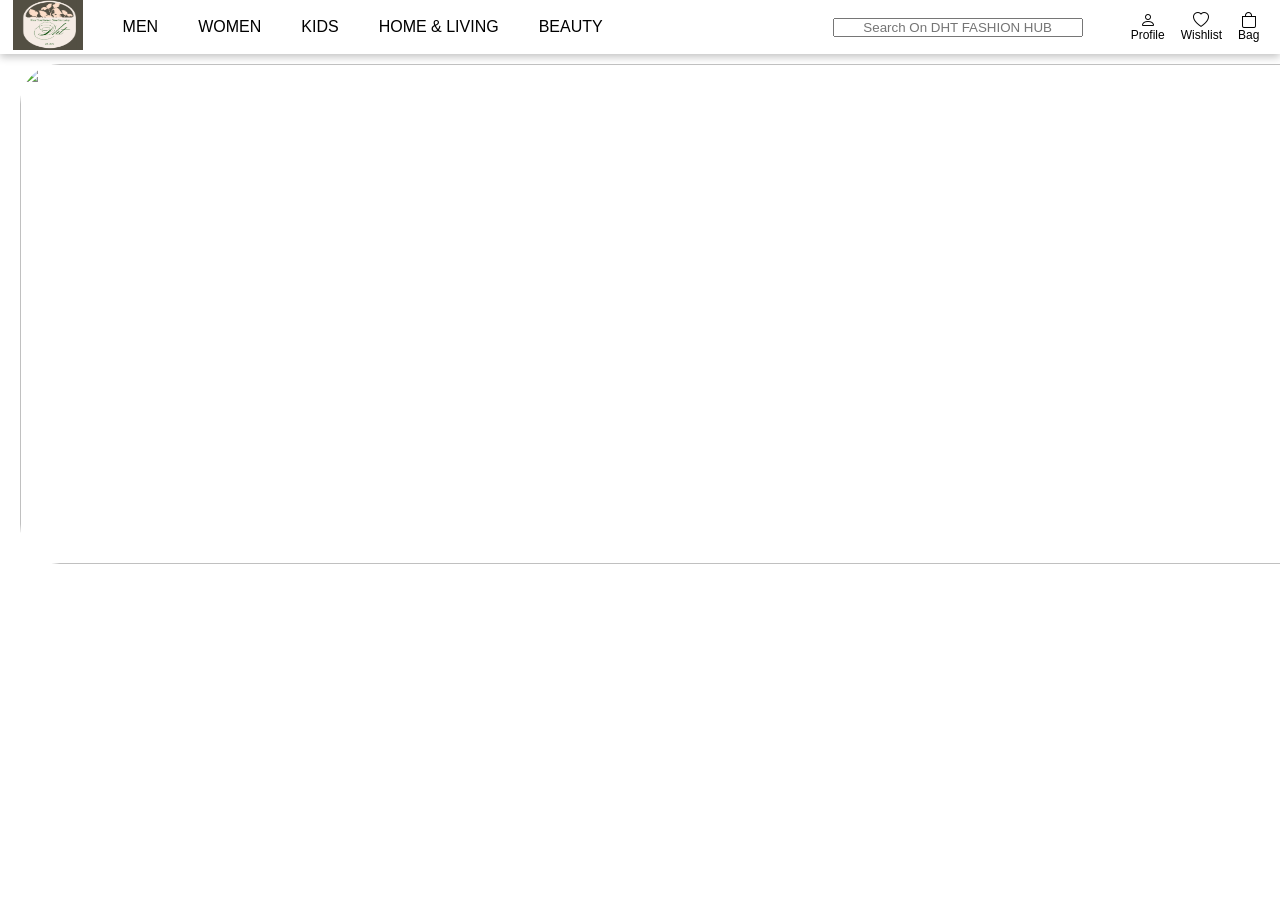
==== index.html @ 0db03077 "Fix index.html name" ====
<!DOCTYPE html>
<html lang="en">

<head>
   <meta charset="UTF-8">
   <meta name="X-UA-Comatible" content="width=device-width, initial-scale=1.0">
   <link rel="stylesheet" href="style.css">
   <link rel="stylesheet" href="https://cdn.jsdelivr.net/npm/bootstrap-icons@1.11.3/font/bootstrap-icons.min.css">
</head>

<body>
   <nav class="sec-nav">
      <div class="head">
         <img src="dhtlogo.png" height="50px" width="70px">
      </div>
      <ul>
         <li class="men">MEN</li>
         <li class="women">WOMEN </li>
         <li class="kids">KIDS</li>
         <li class="homeliving">HOME & LIVING</li>
         <li class="beauty">BEAUTY</li>
      </ul>
      <div class="input">
         <input type="text" placeholder="Search On DHT FASHION HUB">
      </div>
      <div class="icons">
         <i class="bi bi-person"></i>
         <p>Profile</p>
      </div>
      <div class="icons">
         <i class="bi bi-heart"></i>
         <p>Wishlist</p>
      </div>
      <div class="icons">
         <i class="bi bi-bag"></i>
         <p>Bag</p>

      </div>

   </nav>

   <div class="men-section-items visibility "> <!-- < MEN -->
      <div class="col-1">
         <div class="content">
            <span>Topwear</span>
            <div class="items">

               <a href="C:\Users\lenovo\Desktop\dhtwork\dht t-shirt.html">T-Shirts</a><br>
               <a>Casual Shirts</a><br>
               <a>Formal Shirts</a><br>
               <a>Sweatshirts</a><br>
               <a>Sweaters</a><br>
               <a>Jackets</a><br>
               <a>Blazers & Coats</a><br>
               <a>Suits</a><br>
               <a>Rain Jackets</a><br>
            </div>
            <hr class="horizontal-line2">
         </div>

         <div class="content">
            <span>Indian & Festive Wear</span>
            <div class="items">

               <a>Kurtas & Kurta Sets</a><br>
               <a>Sherwanis</a><br>
               <a>Nehru Jackets</a><br>
               <a>Dhotisr</a>
            </div>
         </div>
      </div>

      <div class="col-2">
         <div class="content">
            <span>Bottomwear</span>
            <div class="items">

               <a>Jeans</a><br>
               <a>Casual Trousers</a><br>
               <a>Formal Trousers</a><br>
               <a>Shorts</a><br>
               <a>Track Pants & Joggers</a><br>
            </div>
            <hr class="horizontal-line2">
         </div>

         <div class="content">
            <span>Innerwear & Sleepwear</span>
            <div class="items">

               <a>Briefs & Trunks</a><br>
               <a>Boxer</a><br>
               <a>Vests</a><br>
               <a>Sleepwear & Loungewear</a><br>
               <a>Thermals</a><br>
            </div>
            <hr class="horizontal-line2">
         </div>

         <div class="content">
            <span>Plus Size</span>
         </div>
      </div>

      <div class="col-3">
         <div class="content">
            <span>Footwear</span>
            <div class="items">

               <a>Casual Shoes</a><br>
               <a>Formal Shoes</a><br>
               <a>Sneakers</a><br>
               <a>Sandals & Floaters</a><br>
               <a>Flip Flops</a><br>
               <a>Socks</a><br>
            </div>
            <hr class="horizontal-line2">
         </div>

         <div class="content">
            <span>Personal Care & Grooming</span><br><br>
         </div>

         <div class="content">
            <span>Sunglases & Frames</span><br><br>
         </div>

         <div class="content">
            <span>Watches</span><br><br>
         </div>

         <div class="content">
            <span>Bags & Backpacks</span><br>
         </div><br>

         <div class="content">
            <span>Luggages & Trolleys</span>
         </div>


      </div>

      <div class="col-4">
         <div class="content">
            <span>Gadgets</span>
            <div class="items">

               <a>Smart Wearables</a><br>
               <a>Fitness Gadgets</a><br>
               <a>Headphones</a><br>
               <a>Speakers</a><br>
            </div>
            <hr class="horizontal-line2">
         </div>

         <div class="contents">
            <span>Sports & Active Wear</span>
            <div class="items">

               <a>Sports Shoes</a><br>
               <a>Sports Sandals</a><br>
               <a>Active T-Shirts</a><br>
               <a>Track Pants & Shorts</a><br>
               <a>Tracksuits</a><br>
               <a>Jackets & Sweatshirts</a><br>
               <a> Sports Accessories</a><br>
               <a>Swimwear</a>
            </div>
         </div>
      </div>

      <div class="col-5">
         <div class="content">
            <span>Fashion Accessories</span>
            <div class="items">

               <a>Wallets</a><br>
               <a>Belts</a><br>
               <a>Perfumes & Body Mists</a><br>
               <a>Trimmers</a><br>
               <a>Deodorants</a><br>
               <a>Ties, Cufflinks & Pocket Squares</a><br>
               <a>Accessory Gift Sets</a><br>
               <a>Caps & Hats</a><br>
               <a>Mufflers, Scarves & Gloves</a><br>
               <a>Phone Cases</a><br>
               <a>Rings & Wristwear</a><br>
               <a>Helmets</a><br>
               <a>Sunglasses & Frames</a><br>
               <a>Watches</a>
            </div>
         </div>
      </div>
   </div>

   <div class="women-section-items visibility">
      <div class="col-1">
         <div class="content">
            <span>Indian & Fusion Wear</span>
            <div class="items">

               <a>Kurtas & Suits</a><br>
               <a>Kurtis, Tunics & Tops</a><br>
               <a>Sarees</a><br>
               <a>Ethnic Wear</a><br>
               <a> Leggings, Salwars & Churidars</a><br>
               <a>Skirts & Palazzos</a><br>
               <a>Dress Materials</a><br>
               <a>Lehenga Cholis</a><br>
               <a>Dupattas & Shawls</a><br>
               <a>Jackets</a><br>
            </div>
            <hr class="horizontal-line2">
         </div>

         <div class="content">
            <span>Belts, Scarves & More</span>
         </div><br>

         <div class="content">
            <span>Watches & Wearables</span>
         </div>
      </div>

      <div class="col-2">
         <div class="content">
            <span>Western Wear</span>
            <div class="items">

               <a>Dresses</a><br>
               <a>Tops</a><br>
               <a>Tshirts</a><br>
               <a>Jeans</a><br>
               <a>Trousers & Capris</a><br>
               <a>Shorts & Skirts</a><br>
               <a>Co-ords</a><br>
               <a>Playsuits</a><br>
               <a>Jumpsuits</a><br>
               <a>Shrugs</a><br>
               <a>Sweaters & Sweatshirts</a><br>
               <a>Jackets & Coats</a><br>
               <a>Blazers & Waistcoats</a><br>
            </div>
         </div>

         <div class="content">
            <span>Plus Size</span>
         </div>
      </div>

      <div class="col-3">
         <div class="content">
            <span>Footwear</span>
            <div class="items">

               <a>Flats</a><br>
               <a>Casual Shoes</a><br>
               <a>Heels</a><br>
               <a>Boots</a><br>
               <a>Sports Shoes & Floater</a><br>
            </div>
            <hr class="horizontal-line2">
         </div>

         <div class="content">
            <span>Sports & Active Wear</span>
            <div class="items">

               <a>Clothing</a><br>
               <a>Footwear</a><br>
               <a>Sports Accessories</a><br>
               <a>Sports Equipment</a><br>
            </div>
            <hr class="horizontal-line2">
         </div>

         <div class="content">
            <span>Backpacks</span>
         </div>
      </div>


      <div class="col-4">
         <div class="content">
            <span>Lingerie & Sleepwear</span>
            <div class="items">

               <a>Bra</a><br>
               <a>Briefs</a><br>
               <a>Shapewear</a><br>
               <a>Sleepwear & Loungewear</a><br>
               <a>Swimwear</a><br>
               <a>Camisoles & Thermals</a><br>
            </div>
            <hr class="horizontal-line2">
         </div>

         <div class="content">
            <span>Beauty & Personal Care</span>
            <div class="items">

               <a>Makeup</a><br>
               <a>Skincare</a><br>
               <a>Premium Beauty</a><br>
               <a>Lipsticks</a><br>
               <a>Fragrances</a>
            </div>
         </div>
      </div>

      <div class="col-5">
         <div class="content">
            <span>Gadgets</span>
            <div class="items">

               <a>Smart Wearables</a><br>
               <a>Fitness Gadgets</a><br>
               <a>Headphones</a><br>
               <a>Speakers</a><br>
            </div>
            <hr class="horizontal-line2">
         </div>

         <div class="content">
            <span>Jewellery</span>
            <div class="items">

               <a>Fashion Jewellery</a><br>
               <a>Fine Jewellery</a><br>
               <a>Earrings</a>
            </div>
         </div><br>

         <div class="content">
            <span>Handbags, Bags & Wallets</span><br>
         </div><br>

         <div class="content">
            <span>Luggages & Trolleys</span>
         </div>
      </div>
   </div>

   <div class="kids-section-items visibility">
      <div class="col-1">
         <div class="content">
            <span>Boys Clothing</span>
            <div class="items">

               <a>T-Shirts</a><br>
               <a>Shirts</a><br>
               <a>Shorts</a><br>
               <a>Jeans</a><br>
               <a>Trousers</a><br>
               <a>Clothing Sets</a><br>
               <a>Ethnic Wear</a><br>
               <a>Track Pants</a><br>
               <a>Pyjamas</a><br>
               <a>Jacket,Sweater</a><br>
               <a>Sweatshirts</a><br>
               <a>Party Wear</a><br>
               <a>Innerwear </a><br>
               <a>Thermals </a><br>
               <a>Nightwear</a><br>
               <a>Loungewear</a><br>
               <a>Value Packs</a><br>
            </div>
         </div>
      </div>

      <div class="col-2">
         <div class="content">
            <span>Girls Clothing</span>
            <div class="items">

               <a>Dresses</a><br>
               <a>Tops</a><br>
               <a>Tshirts</a><br>
               <a>Clothing Sets</a><br>
               <a>Lehenga choli</a><br>
               <a>Kurta Sets</a><br>
               <a>Party wear</a><br>
               <a>Dungarees & Jumpsuits</a><br>
               <a>Skirts & shorts</a><br>
               <a>Tights & Leggings</a><br>
               <a>Jeans, Trousers & Capris</a><br>
               <a>Jacket,Sweater</a><br>
               <a>Sweatshirts</a><br>
               <a>Innerwear & Thermals</a><br>
               <a>Nightwear & Loungewear</a><br>
               <a>Value Packs</a><br>
            </div>
         </div>
      </div>

      <div class="col-3">
         <div class="content">
            <span>Footwear</span>
            <div class="items">

               <a>Casual Shoes</a><br>
               <a>Flipflops</a><br>
               <a>Sports Shoes</a><br>
               <a>Flats</a><br>
               <a>Sandals</a><br>
               <a>Heels</a><br>
               <a>School Shoes</a><br>
               <a>Socks</a><br>
            </div>
            <hr class="horizontal-line2">
         </div> 

         <div class="content">
            <span>Toys & Games</span>
            <div class="items">

               <a>Learning & Development</a><br>
               <a>Activity Toys</a><br>
               <a>Soft Toys</a><br>
               <a>Action Figure / Play set</a><br>
            </div>
         </div>
      </div>

      <div class="col-4">
         <div class="content">
            <span>Infants</span>
            <div class="items">

               <a>Bodysuits</a>
               <a>Rompers & Sleepsuits</a><br>
               <a>Clothing Sets</a><br>
               <a>Tshirts & Tops</a><br>
               <a>Dresses</a><br>
               <a>Bottom wear</a><br>
               <a>Winter Wear</a><br>
               <a>Innerwear & Sleepwear</a><br>
               <a>Infant Care</a><br>
            </div>
            <hr class="horizontal-line2">
         </div>

         <div class="content">
            <span>Home & Bath</span>
         </div><br>

         <div class="content">
            <span>Personal Care</span>
         </div>
      </div>

      <div class="col-5">
         <div class="content">
            <span>Kids Accessories</span>
            <div class="items">

               <a>Bags & Backpacks</a><br>
               <a>Watches</a><br>
               <a>Jewellery & Hair accessory</a><br>
               <a>Sunglasses</a><br>
               <a>Masks & Protective Gears</a><br>
               <a>Caps & Hats</a><br>
            </div>
            <hr class="horizontal-line2">
         </div>

         <div class="content">
            <span>Brands</span>
            <div class="items">

               <a>H&M</a><br>
               <a>Max Kids</a><br>
               <a>Pantaloons</a><br>
               <a>United Colors Of Benetton Kids</a><br>
               <a>YK</a><br>
               <a>U.S. Polo Assn. Kids</a><br>
               <a>Mothercare</a><br>
               <a>HRX</a><br>
            </div>
         </div>
      </div>
   </div>

   <div class="home-section-items visibility">
      <div class="col-1">
         <div class="content">
            <span>Bed Linen & Furnishing</span>
            <div class="items">

               <a> Bed Runners</a><br>
               <a>Mattress Protectors</a><br>
               <a>Bedsheets</a><br>
               <a>Bedding Sets</a><br>
               <a>Blankets, Quilts & Dohars</a><br>
               <a>Pillows & Pillow Covers</a><br>
               <a>Bed Covers</a><br>
               <a>Diwan Sets</a><br>
               <a>Chair Pads & Covers</a><br>
               <a>Sofa Covers</a><br>
            </div>
            <hr class="horizontal-line2">
         </div>

         <div class="content">
            <span>Flooring</span>
            <div class="items">

               <a>Floor Runners</a><br>
               <a>Carpets</a><br>
               <a>Floor Mats & Dhurries</a><br>
               <a>Door Mats</a><br>
            </div>
         </div>
      </div>

      <div class="col-2">
         <div class="content">
            <span>Bath</span>
            <div class="items">

               <a>Bath Towels</a><br>
               <a>Hand & Face Towels</a><br>
               <a>Beach Towels</a><br>
               <a>Towels Set</a><br>
               <a>Bath Rugs</a><br>
               <a>Bath Robes</a><br>
               <a>Bathroom Accessories</a><br>
               <a>Shower Curtains</a><br>
            </div>
            <hr class="horizontal-line2">
         </div>

         <div class="content">
            <span>Lamps & Lighting</span>
            <div class="items">

               <a>Floor Lamps</a><br>
               <a>Ceiling Lamps</a><br>
               <a>Table Lamps</a><br>
               <a>Wall Lamps</a><br>
               <a>Outdoor Lamps</a><br>
               <a>String Lights</a><br>
            </div>
         </div>
      </div>

      <div class="col-3">
         <div class="content">
            <span>Home Décor</span>
            <div class="items">

               <a>Plants & Planters</a><br>
               <a>Aromas & Candles</a><br>
               <a>Clocks</a><br>
               <a>Mirrors</a><br>
               <a>Wall Décor</a><br>
               <a>Festive Decor</a><br>
               <a>Pooja Essentials</a><br>
               <a>Wall Shelves</a><br>
               <a>Fountains</a><br>
               <a>Showpieces & Vases</a><br>
               <a>Ottoman</a><br>
            </div>
            <hr class="horizontal-line2">
         </div>

         <div class="content">
            <span>Cushions & Cushion Covers</span>
         </div><br>

         <div class="content">
            <span>Curtains</span>
         </div>
      </div>

      <div class="col-4">
         <div class="content">
            <span>Kitchen & Table</span>
            <div class="items">

               <a>Table Runners</a><br>
               <a>Dinnerware & Serveware</a><br>
               <a>Cups and Mugs</a><br>
               <a>Bakeware & Cookware</a><br>
               <a>Kitchen Storage & Tools</a><br>
               <a>Bar & Drinkware</a><br>
               <a>Table Covers & Furnishings</a><br>
            </div>
            <hr class="horizontal-line2">
         </div>

         <div class="content">
            <span>Storage</span>
            <div class="items">

               <a>Bins</a><br>
               <a>Hangers</a><br>
               <a>Organisers</a><br>
               <a>Hooks & Holders</a><br>
               <a>Laundry Bags</a><br>
            </div>
         </div>

         <div class="content">
            <span>Home Gift Sets</span>
         </div>

      </div>

      <div class="col-5">
         <div class="content">
            <span>Brands</span>
            <div class="items">

               <a>H&M</a><br>
               <a>Marks & Spencer</a><br>
               <a>Home Centre</a><br>
               <a>Spaces</a><br>
               <a>D'Decor</a><br>
               <a>Story@Home</a><br>
               <a>Pure Home & Living</a><br>
               <a>Swayam</a><br>
               <a>Raymond Home</a><br>
               <a>Maspar</a><br>
               <a>My Trident</a><br>
               <a>Cortina</a><br>
               <a>Random</a><br>
               <a>Ellementry</a><br>
               <a>ROMEE</a><br>
               <a>SEJ by Nisha Gupta</a><br>
            </div>
         </div>
      </div>
   </div>

   <div class="beauty-section-items visibility">
      <div class="col-1">
         <div class="content">
            <span>Makeup</span>
            <div class="items">

               <a>Lipstick</a><br>
               <a>Lip Gloss</a><br>
               <a>Lip Liner</a><br>
               <a>Mascara</a><br>
               <a>Eyeliner</a><br>
               <a>Kajal</a><br>
               <a>Eyeshadow</a><br>
               <a>Foundation</a><br>
               <a>Primer</a><br>
               <a>Concealer</a><br>
               <a>Compact</a><br>
               <a>Nail Polish</a><br>
            </div>
            <hr class="horizontal-line2">
         </div>
         <div class="content">
            <span>Premium Beauty</span><br>
         </div>
      </div>


      <div class="col-2">
         <div class="content">
            <span>Skincare, Bath & Body</span>
            <div class="items">

               <a>Face Moisturiser</a><br>
               <a> Cleanser</a><br>
               <a>Masks & Peel</a><br>
               <a>Sunscreen</a><br>
               <a>Serum</a><br>
               <a>Face Wash</a><br>
               <a>Eye Cream</a><br>
               <a>Lip Balm</a><br>
               <a>Body Lotion</a><br>
               <a>Body Wash</a><br>
               <a>Body Scrub</a><br>
               <a>Hand Cream</a><br>
            </div>
            <hr class="horizontal-line2">
         </div>
         <div class="content">
            <span>Baby Care</span><br>
         </div>
      </div>

      <div class="col-3">
         <div class="content">
            <span>Haircare</span>
            <div class="items">

               <a>Shampoo</a><br>
               <a>Conditioner</a><br>
               <a>Hair Cream</a><br>
               <a>Hair Oil</a><br>
               <a>Hair Gel</a><br>
               <a>Hair Color</a><br>
               <a>Hair Serum</a><br>
               <a>Hair Accessory</a><br>
            </div>
            <hr class="horizontal-line2">
         </div>

         <div class="content">
            <span>Fragrances</span>
            <div class="items">

               <a>Perfume</a><br>
               <a>Deodorant</a><br>
               <a>Body Mist</a><br>
            </div>
            <hr class="horizontal-line2">
         </div>
         <div class="content">
            <span>Masks</span>
         </div>
      </div>

      <div class="col-4">
         <div class="content">
            <span>Appliances</span>
            <div class="items">

               <a>Hair Straightener</a><br>
               <a>Hair Dryer</a><br>
               <a>Epilator</a><br>
            </div>
            <hr class="horizontal-line2">
         </div>

         <div class="content">
            <span>Men's Grooming</span>
            <div class="items">

               <a>Trimmers</a><br>
               <a>Beard Oil</a><br>
               <a>Hair Wax</a><br>
            </div>
            <hr class="horizontal-line2">
         </div>

         <div class="content">
            <span>Beauty Gift & Makeup Set</span>
            <div class="items">

               <a>Beauty Gif</a><br>
               <a>Makeup Kit</a><br>
            </div>
            <hr class="horizontal-line2">
         </div>
         <div class="content">
            <span>Wellness & Hygiene</span>
         </div>
      </div>

      <div class="col-5">
         <div class="content">
            <span>Top Brands</span>
            <div class="items">

               <a>Lakme</a><br>
               <a>Maybelline</a><br>
               <a>LOreal</a><br>
               <a>Philips</a><br>
               <a>Bath & Body Works</a><br>
               <a>THE BODY SHOP</a><br>
               <a>Biotique</a><br>
               <a>Mamaearth</a><br>
               <a>MCaffeine</a><br>
               <a>Nivea</a><br>
               <a>Lotus Herbals</a><br>
               <a>LOreal Professionnel</a><br>
               <a>KAMA AYURVEDA</a><br>
               <a>M.A.C</a><br>
               <a>Forest Essentials</a><br>
            </div>
         </div>
      </div>
   </div>

   <div class="icons-section-items visibility">
      <div class="bt1">
         <a href="form.html"><button class="button signup-button">Sign Up</button></a>
         <a href="form.html"><button class="button login-button">Log in</button></a>
      </div>
      <div class="list">
         <a>Orders</a><br>
         <a>wishast</a><br>
         <a>Gift Cards</a><br>
      </div>
    </div>

   <div class="slideshow-container">
   <div class="mySlides fade">
      <img src="Liceria & Larana.png" height="500px" width="1370px"  style="border-radius:40px">
   </div>

    <div class="mySlides fade">
      <img src="makeup sale.png" height="500px" width="1370px" style="border-radius:40px">
   </div>

   <div style="text-align:center">
  <span class="dot"></span> 
  <span class="dot"></span> 
  <span class="dot"></span> 
</div>

   </div>
  
<script>
let slideIndex = 0;
showSlides();

function showSlides() {
  let i;
  let slides = document.getElementsByClassName("mySlides");
  let dots = document.getElementsByClassName("dot");
  for (i = 0; i < slides.length; i++) {
    slides[i].style.display = "none";  
  }
  slideIndex++;
  if (slideIndex > slides.length) {slideIndex = 1}    
  for (i = 0; i < dots.length; i++) {
    dots[i].className = dots[i].className.replace(" active", "");
  }
  slides[slideIndex-1].style.display = "block";  
  dots[slideIndex-1].className += " active";
  setTimeout(showSlides, 2000); // Change image every 2 seconds
}

  </script>
   <script src="dht.js"></script>
</body>
</html>
---- style.css ----
* {
    margin: 0%;
    padding: 0%;
    box-sizing: border-box;
}


.sec-nav {
    background-color: #ffffff;
    box-shadow: rgba(0, 0, 0, 0.24) 0px 3px 8px
}

.sec-nav,ul,li {
    display: flex;
    justify-content: center;
    align-items: center;
    margin-inline: 20px;
    font-weight: 400;
    font-family: Whitney, -apple-system, BlinkMacSystemFont, Segoe UI, Roboto, Helvetica, Arial, sans-serif;

}

.sec-nav {
    margin-inline: 0px;
}

.items , a{
    text-decoration: none;
    font-size: 17px;
    margin-bottom: 10px;
}

.input input {
    text-align: center;
    width: 250px;
    margin-right: 40px;
    margin-left: 190px;
}


/* .horizontal-line {
    margin-bottom: 10px;
    opacity: 0.2;
    height: 0.3px;
} */

.visibility {
    display: none;
}


.horizontal-line2 {
    margin-bottom: 10px;
    margin-top: 5px;
    background-color: white;
    
}

span {
    color: rgb(223, 77, 77);
}

.men-section-items {
    background-color: rgb(255, 255, 255);
    position: absolute;
    /* display: flex; */
    height: 400px;
    width: 1180px;
    left: 130px;
    padding-top: 10px;
    padding-left: 21px;
    padding-right: 10PX;
    padding-bottom: 15px;
    /* margin-bottom: 80px; */
    z-index: 10;
    margin-top: 10px;
    font-family: Whitney, -apple-system, BlinkMacSystemFont, Segoe UI, Roboto, Helvetica, Arial, sans-serif, ;
}

.women-section-items {
    background-color: rgb(255, 255, 255);
    /* display: flex; */
    position: absolute;
    height: 400px;
    width: 1180px;
    /* top: 5px; */
    /* right: 1px; */
    left: 130px;
    padding-top: 10px;
    padding-left: 21px;
    padding-right: 10PX;
    padding-bottom: 15px;
    z-index: 10;
    margin-top: 10px;
    font-family: Whitney, -apple-system, BlinkMacSystemFont, Segoe UI, Roboto, Helvetica, Arial, sans-serif, ;
}

.kids-section-items {
    background-color: rgb(255, 255, 255);
    /* display: flex; */
    position: absolute;
    height: 400px;
    width: 1180px;
    /* top: 100px;
    right: 1px; */
    left: 130px;
    padding-top: 10px;
    padding-left: 21px;
    padding-right: 10PX;
    padding-bottom: 15px;
    z-index: 10;
    margin-top: 10px;
    font-family: Assistant, -apple-system, BlinkMacSystemFont, Segoe UI, Roboto, Helvetica, Arial, sans-serif, ;
}

.home-section-items {
    background-color: rgb(255, 255, 255);
    /* display: flex; */
    position: absolute;
    height: 400px;
    width: 1180px;
    /* top: 100px;
    right: 1px; */
    left: 130px;
    padding-top: 10px;
    padding-left: 21px;
    padding-right: 10PX;
    padding-bottom: 15px;
    z-index: 10;
    margin-top: 10px;
    font-family: Assistant, -apple-system, BlinkMacSystemFont, Segoe UI, Roboto, Helvetica, Arial, sans-serif, ;
    
}

.beauty-section-items {
    background-color: rgb(255, 255, 255);
    /* display: flex; */
    position: absolute;
    width: 1180px;
    height: 400px;
    /* top: 100px;
    right: 1px; */
    left: 130px;
    padding-top: 10px;
    padding-left: 21px;
    padding-right: 25px;
    padding-bottom: 15px;
    z-index: 10;
    margin-top: 10px;
    font-family: Assistant, -apple-system, BlinkMacSystemFont, Segoe UI, Roboto, Helvetica, Arial, sans-serif, ;
}

.icons-section-items {
    position: absolute;
    background-color: rgb(255, 255, 255);
    left: 1050px;
    padding-top: 10px;
    padding-left: 10px;
    text-align: center;
    align-items: center;
    justify-content: center;
   
}

/* .items {
    padding-bottom: px;
} */

.col-1 {
    float: left;
    padding-right: 50px;
}

.col-2 {
    float: left;
    padding-right: 50px;
    
}

.col-3 {
    float: left;
    padding-right: 50px;
}

.col-4 {
    float: left;
    padding-right: 50px;
}

.col-5 {
    float: left;
    padding-right: 50px;
}

.mySlides {
    padding-top: 10px;
    padding-left: 20px;
    z-index: 10;

}

p {
    font-size: 12px;
}

.icons {
    margin-inline: 8px;
}

i {
    display: flex;
    justify-content: center;

}

.button {
    padding: 10px 20px;
    border-radius: 20px;
    border: none;
    font-size: 10px;
    cursor: pointer;
}

.signup-button {
    background-color: rgb(250, 208, 157);
    color: #fff;
    width: 90px;
    text-align: left;
}

.login-button {
    background-color: #E0F2F1;
    color: #020202;
    margin-left: -30px;
    width: 90px;
    text-align: center;
}

.login-button:hover {
    background-color: bisque;
}

.pic {
    padding-left: 10px;
}

.list {
    text-align: center;

}
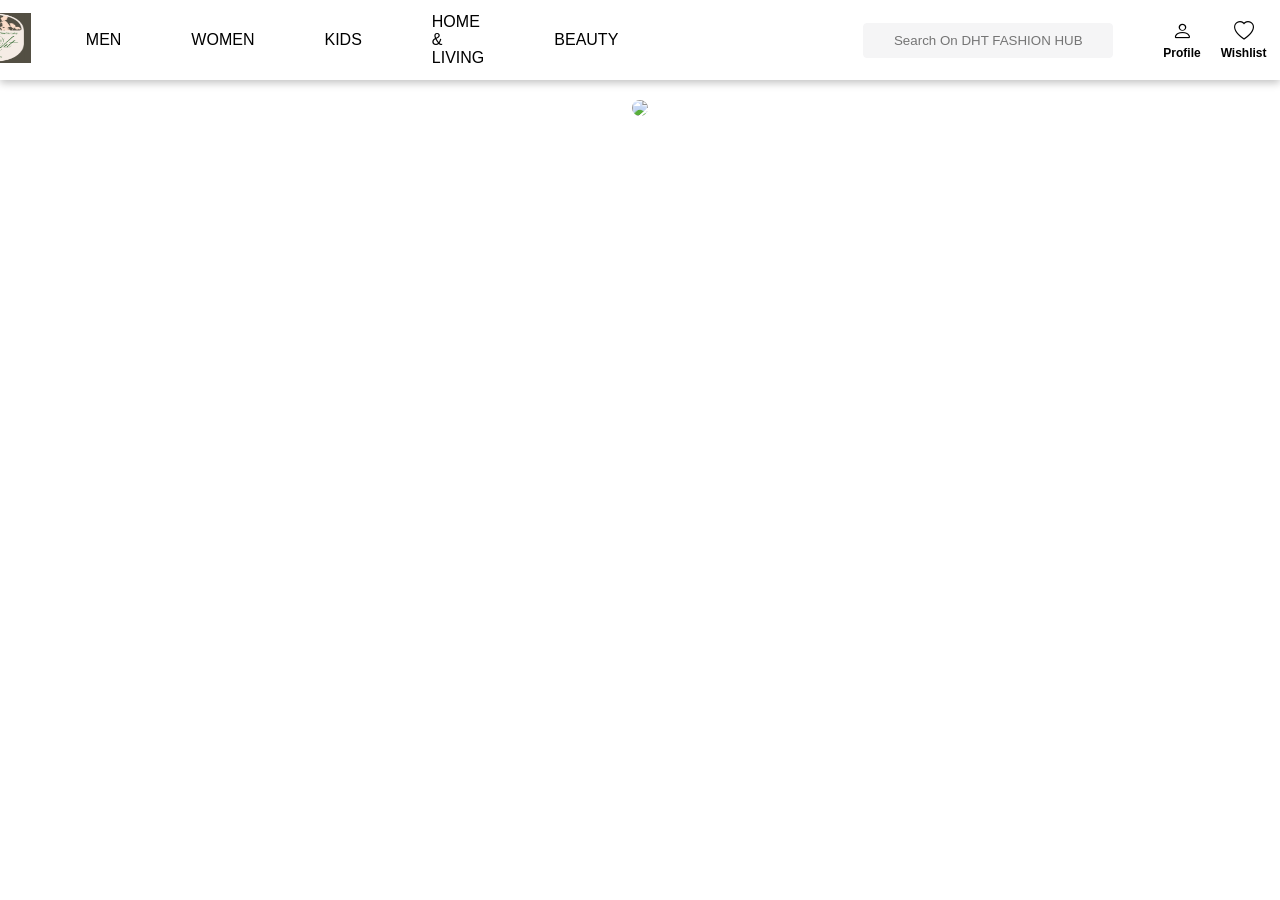
==== commit f0003dc8: "Refactor navigation to use CSS hover for better reliability" ====
--- a/index.html
+++ b/index.html
@@ -3,7 +3,7 @@
 
 <head>
    <meta charset="UTF-8">
-   <meta name="X-UA-Comatible" content="width=device-width, initial-scale=1.0">
+   <meta name="viewport" content="width=device-width, initial-scale=1.0">
    <link rel="stylesheet" href="style.css">
    <link rel="stylesheet" href="https://cdn.jsdelivr.net/npm/bootstrap-icons@1.11.3/font/bootstrap-icons.min.css">
 </head>
@@ -14,11 +14,179 @@
          <img src="dhtlogo.png" height="50px" width="70px">
       </div>
       <ul>
-         <li class="men">MEN</li>
-         <li class="women">WOMEN </li>
-         <li class="kids">KIDS</li>
-         <li class="homeliving">HOME & LIVING</li>
-         <li class="beauty">BEAUTY</li>
+         <li class="men">MEN
+            <div class="dropdown-content">
+               <div class="col">
+                  <div class="content">
+                     <span>Topwear</span>
+                     <div class="items">
+                        <a href="#">T-Shirts</a><br>
+                        <a>Casual Shirts</a><br>
+                        <a>Formal Shirts</a><br>
+                        <a>Sweatshirts</a><br>
+                        <a>Sweaters</a><br>
+                        <a>Jackets</a><br>
+                        <a>Blazers & Coats</a><br>
+                        <a>Suits</a><br>
+                        <a>Rain Jackets</a><br>
+                     </div>
+                     <hr class="horizontal-line2">
+                  </div>
+                  <div class="content">
+                     <span>Indian & Festive Wear</span>
+                     <div class="items">
+                        <a>Kurtas & Kurta Sets</a><br>
+                        <a>Sherwanis</a><br>
+                        <a>Nehru Jackets</a><br>
+                        <a>Dhotis</a>
+                     </div>
+                  </div>
+               </div>
+               <div class="col">
+                  <div class="content">
+                     <span>Bottomwear</span>
+                     <div class="items">
+                        <a>Jeans</a><br>
+                        <a>Casual Trousers</a><br>
+                        <a>Formal Trousers</a><br>
+                        <a>Shorts</a><br>
+                        <a>Track Pants & Joggers</a><br>
+                     </div>
+                     <hr class="horizontal-line2">
+                  </div>
+                  <div class="content">
+                     <span>Innerwear & Sleepwear</span>
+                     <div class="items">
+                        <a>Briefs & Trunks</a><br>
+                        <a>Boxer</a><br>
+                        <a>Vests</a><br>
+                        <a>Sleepwear & Loungewear</a><br>
+                        <a>Thermals</a><br>
+                     </div>
+                  </div>
+               </div>
+               <div class="col">
+                  <div class="content">
+                     <span>Footwear</span>
+                     <div class="items">
+                        <a>Casual Shoes</a><br>
+                        <a>Formal Shoes</a><br>
+                        <a>Sneakers</a><br>
+                        <a>Sandals & Floaters</a><br>
+                        <a>Flip Flops</a><br>
+                        <a>Socks</a><br>
+                     </div>
+                     <hr class="horizontal-line2">
+                  </div>
+                  <div class="content">
+                     <span>Personal Care</span><br>
+                  </div>
+                  <div class="content">
+                     <span>Sunglasses</span><br>
+                  </div>
+                  <div class="content">
+                     <span>Watches</span><br>
+                  </div>
+               </div>
+            </div>
+         </li>
+         <li class="women">WOMEN
+            <div class="dropdown-content">
+               <div class="col">
+                  <div class="content">
+                     <span>Indian & Fusion Wear</span>
+                     <div class="items">
+                        <a>Kurtas & Suits</a><br>
+                        <a>Kurtis & Tops</a><br>
+                        <a>Sarees</a><br>
+                        <a>Ethnic Wear</a><br>
+                        <a>Leggings & Churidars</a><br>
+                     </div>
+                  </div>
+               </div>
+               <div class="col">
+                  <div class="content">
+                     <span>Western Wear</span>
+                     <div class="items">
+                        <a>Dresses</a><br>
+                        <a>Tops</a><br>
+                        <a>Tshirts</a><br>
+                        <a>Jeans</a><br>
+                        <a>Jackets & Coats</a><br>
+                     </div>
+                  </div>
+               </div>
+               <div class="col">
+                  <div class="content">
+                     <span>Footwear</span>
+                     <div class="items">
+                        <a>Flats</a><br>
+                        <a>Casual Shoes</a><br>
+                        <a>Heels</a><br>
+                        <a>Boots</a><br>
+                     </div>
+                  </div>
+               </div>
+            </div>
+         </li>
+         <li class="kids">KIDS
+            <div class="dropdown-content">
+               <div class="col">
+                  <span>Boys Clothing</span>
+                  <div class="items">
+                     <a>T-Shirts</a><br>
+                     <a>Shirts</a><br>
+                     <a>Shorts</a><br>
+                  </div>
+               </div>
+               <div class="col">
+                  <span>Girls Clothing</span>
+                  <div class="items">
+                     <a>Dresses</a><br>
+                     <a>Tops</a><br>
+                     <a>Tshirts</a><br>
+                  </div>
+               </div>
+            </div>
+         </li>
+         <li class="homeliving">HOME & LIVING
+            <div class="dropdown-content">
+               <div class="col">
+                  <span>Bedding</span>
+                  <div class="items">
+                     <a>Bedsheets</a><br>
+                     <a>Blankets</a><br>
+                     <a>Pillows</a><br>
+                  </div>
+               </div>
+               <div class="col">
+                  <span>Bath</span>
+                  <div class="items">
+                     <a>Towels</a><br>
+                     <a>Bath Rugs</a><br>
+                  </div>
+               </div>
+            </div>
+         </li>
+         <li class="beauty">BEAUTY
+            <div class="dropdown-content">
+               <div class="col">
+                  <span>Makeup</span>
+                  <div class="items">
+                     <a>Lipstick</a><br>
+                     <a>Mascara</a><br>
+                     <a>Foundation</a><br>
+                  </div>
+               </div>
+               <div class="col">
+                  <span>Skincare</span>
+                  <div class="items">
+                     <a>Face Wash</a><br>
+                     <a>Moisturizer</a><br>
+                  </div>
+               </div>
+            </div>
+         </li>
       </ul>
       <div class="input">
          <input type="text" placeholder="Search On DHT FASHION HUB">
@@ -26,6 +194,17 @@
       <div class="icons">
          <i class="bi bi-person"></i>
          <p>Profile</p>
+         <div class="icons-section-items">
+            <div class="bt1">
+               <a href="form.html"><button class="button signup-button">Sign Up</button></a>
+               <a href="form.html"><button class="button login-button">Log in</button></a>
+            </div>
+            <div class="list">
+               <a>Orders</a><br>
+               <a>Wishlist</a><br>
+               <a>Gift Cards</a><br>
+            </div>
+         </div>
       </div>
       <div class="icons">
          <i class="bi bi-heart"></i>
@@ -34,802 +213,43 @@
       <div class="icons">
          <i class="bi bi-bag"></i>
          <p>Bag</p>
-
-      </div>
-
+      </div>
    </nav>
 
-   <div class="men-section-items visibility "> <!-- < MEN -->
-      <div class="col-1">
-         <div class="content">
-            <span>Topwear</span>
-            <div class="items">
-
-               <a href="C:\Users\lenovo\Desktop\dhtwork\dht t-shirt.html">T-Shirts</a><br>
-               <a>Casual Shirts</a><br>
-               <a>Formal Shirts</a><br>
-               <a>Sweatshirts</a><br>
-               <a>Sweaters</a><br>
-               <a>Jackets</a><br>
-               <a>Blazers & Coats</a><br>
-               <a>Suits</a><br>
-               <a>Rain Jackets</a><br>
-            </div>
-            <hr class="horizontal-line2">
-         </div>
-
-         <div class="content">
-            <span>Indian & Festive Wear</span>
-            <div class="items">
-
-               <a>Kurtas & Kurta Sets</a><br>
-               <a>Sherwanis</a><br>
-               <a>Nehru Jackets</a><br>
-               <a>Dhotisr</a>
-            </div>
-         </div>
-      </div>
-
-      <div class="col-2">
-         <div class="content">
-            <span>Bottomwear</span>
-            <div class="items">
-
-               <a>Jeans</a><br>
-               <a>Casual Trousers</a><br>
-               <a>Formal Trousers</a><br>
-               <a>Shorts</a><br>
-               <a>Track Pants & Joggers</a><br>
-            </div>
-            <hr class="horizontal-line2">
-         </div>
-
-         <div class="content">
-            <span>Innerwear & Sleepwear</span>
-            <div class="items">
-
-               <a>Briefs & Trunks</a><br>
-               <a>Boxer</a><br>
-               <a>Vests</a><br>
-               <a>Sleepwear & Loungewear</a><br>
-               <a>Thermals</a><br>
-            </div>
-            <hr class="horizontal-line2">
-         </div>
-
-         <div class="content">
-            <span>Plus Size</span>
-         </div>
-      </div>
-
-      <div class="col-3">
-         <div class="content">
-            <span>Footwear</span>
-            <div class="items">
-
-               <a>Casual Shoes</a><br>
-               <a>Formal Shoes</a><br>
-               <a>Sneakers</a><br>
-               <a>Sandals & Floaters</a><br>
-               <a>Flip Flops</a><br>
-               <a>Socks</a><br>
-            </div>
-            <hr class="horizontal-line2">
-         </div>
-
-         <div class="content">
-            <span>Personal Care & Grooming</span><br><br>
-         </div>
-
-         <div class="content">
-            <span>Sunglases & Frames</span><br><br>
-         </div>
-
-         <div class="content">
-            <span>Watches</span><br><br>
-         </div>
-
-         <div class="content">
-            <span>Bags & Backpacks</span><br>
-         </div><br>
-
-         <div class="content">
-            <span>Luggages & Trolleys</span>
-         </div>
-
-
-      </div>
-
-      <div class="col-4">
-         <div class="content">
-            <span>Gadgets</span>
-            <div class="items">
-
-               <a>Smart Wearables</a><br>
-               <a>Fitness Gadgets</a><br>
-               <a>Headphones</a><br>
-               <a>Speakers</a><br>
-            </div>
-            <hr class="horizontal-line2">
-         </div>
-
-         <div class="contents">
-            <span>Sports & Active Wear</span>
-            <div class="items">
-
-               <a>Sports Shoes</a><br>
-               <a>Sports Sandals</a><br>
-               <a>Active T-Shirts</a><br>
-               <a>Track Pants & Shorts</a><br>
-               <a>Tracksuits</a><br>
-               <a>Jackets & Sweatshirts</a><br>
-               <a> Sports Accessories</a><br>
-               <a>Swimwear</a>
-            </div>
-         </div>
-      </div>
-
-      <div class="col-5">
-         <div class="content">
-            <span>Fashion Accessories</span>
-            <div class="items">
-
-               <a>Wallets</a><br>
-               <a>Belts</a><br>
-               <a>Perfumes & Body Mists</a><br>
-               <a>Trimmers</a><br>
-               <a>Deodorants</a><br>
-               <a>Ties, Cufflinks & Pocket Squares</a><br>
-               <a>Accessory Gift Sets</a><br>
-               <a>Caps & Hats</a><br>
-               <a>Mufflers, Scarves & Gloves</a><br>
-               <a>Phone Cases</a><br>
-               <a>Rings & Wristwear</a><br>
-               <a>Helmets</a><br>
-               <a>Sunglasses & Frames</a><br>
-               <a>Watches</a>
-            </div>
-         </div>
-      </div>
-   </div>
-
-   <div class="women-section-items visibility">
-      <div class="col-1">
-         <div class="content">
-            <span>Indian & Fusion Wear</span>
-            <div class="items">
-
-               <a>Kurtas & Suits</a><br>
-               <a>Kurtis, Tunics & Tops</a><br>
-               <a>Sarees</a><br>
-               <a>Ethnic Wear</a><br>
-               <a> Leggings, Salwars & Churidars</a><br>
-               <a>Skirts & Palazzos</a><br>
-               <a>Dress Materials</a><br>
-               <a>Lehenga Cholis</a><br>
-               <a>Dupattas & Shawls</a><br>
-               <a>Jackets</a><br>
-            </div>
-            <hr class="horizontal-line2">
-         </div>
-
-         <div class="content">
-            <span>Belts, Scarves & More</span>
-         </div><br>
-
-         <div class="content">
-            <span>Watches & Wearables</span>
-         </div>
-      </div>
-
-      <div class="col-2">
-         <div class="content">
-            <span>Western Wear</span>
-            <div class="items">
-
-               <a>Dresses</a><br>
-               <a>Tops</a><br>
-               <a>Tshirts</a><br>
-               <a>Jeans</a><br>
-               <a>Trousers & Capris</a><br>
-               <a>Shorts & Skirts</a><br>
-               <a>Co-ords</a><br>
-               <a>Playsuits</a><br>
-               <a>Jumpsuits</a><br>
-               <a>Shrugs</a><br>
-               <a>Sweaters & Sweatshirts</a><br>
-               <a>Jackets & Coats</a><br>
-               <a>Blazers & Waistcoats</a><br>
-            </div>
-         </div>
-
-         <div class="content">
-            <span>Plus Size</span>
-         </div>
-      </div>
-
-      <div class="col-3">
-         <div class="content">
-            <span>Footwear</span>
-            <div class="items">
-
-               <a>Flats</a><br>
-               <a>Casual Shoes</a><br>
-               <a>Heels</a><br>
-               <a>Boots</a><br>
-               <a>Sports Shoes & Floater</a><br>
-            </div>
-            <hr class="horizontal-line2">
-         </div>
-
-         <div class="content">
-            <span>Sports & Active Wear</span>
-            <div class="items">
-
-               <a>Clothing</a><br>
-               <a>Footwear</a><br>
-               <a>Sports Accessories</a><br>
-               <a>Sports Equipment</a><br>
-            </div>
-            <hr class="horizontal-line2">
-         </div>
-
-         <div class="content">
-            <span>Backpacks</span>
-         </div>
-      </div>
-
-
-      <div class="col-4">
-         <div class="content">
-            <span>Lingerie & Sleepwear</span>
-            <div class="items">
-
-               <a>Bra</a><br>
-               <a>Briefs</a><br>
-               <a>Shapewear</a><br>
-               <a>Sleepwear & Loungewear</a><br>
-               <a>Swimwear</a><br>
-               <a>Camisoles & Thermals</a><br>
-            </div>
-            <hr class="horizontal-line2">
-         </div>
-
-         <div class="content">
-            <span>Beauty & Personal Care</span>
-            <div class="items">
-
-               <a>Makeup</a><br>
-               <a>Skincare</a><br>
-               <a>Premium Beauty</a><br>
-               <a>Lipsticks</a><br>
-               <a>Fragrances</a>
-            </div>
-         </div>
-      </div>
-
-      <div class="col-5">
-         <div class="content">
-            <span>Gadgets</span>
-            <div class="items">
-
-               <a>Smart Wearables</a><br>
-               <a>Fitness Gadgets</a><br>
-               <a>Headphones</a><br>
-               <a>Speakers</a><br>
-            </div>
-            <hr class="horizontal-line2">
-         </div>
-
-         <div class="content">
-            <span>Jewellery</span>
-            <div class="items">
-
-               <a>Fashion Jewellery</a><br>
-               <a>Fine Jewellery</a><br>
-               <a>Earrings</a>
-            </div>
-         </div><br>
-
-         <div class="content">
-            <span>Handbags, Bags & Wallets</span><br>
-         </div><br>
-
-         <div class="content">
-            <span>Luggages & Trolleys</span>
-         </div>
-      </div>
-   </div>
-
-   <div class="kids-section-items visibility">
-      <div class="col-1">
-         <div class="content">
-            <span>Boys Clothing</span>
-            <div class="items">
-
-               <a>T-Shirts</a><br>
-               <a>Shirts</a><br>
-               <a>Shorts</a><br>
-               <a>Jeans</a><br>
-               <a>Trousers</a><br>
-               <a>Clothing Sets</a><br>
-               <a>Ethnic Wear</a><br>
-               <a>Track Pants</a><br>
-               <a>Pyjamas</a><br>
-               <a>Jacket,Sweater</a><br>
-               <a>Sweatshirts</a><br>
-               <a>Party Wear</a><br>
-               <a>Innerwear </a><br>
-               <a>Thermals </a><br>
-               <a>Nightwear</a><br>
-               <a>Loungewear</a><br>
-               <a>Value Packs</a><br>
-            </div>
-         </div>
-      </div>
-
-      <div class="col-2">
-         <div class="content">
-            <span>Girls Clothing</span>
-            <div class="items">
-
-               <a>Dresses</a><br>
-               <a>Tops</a><br>
-               <a>Tshirts</a><br>
-               <a>Clothing Sets</a><br>
-               <a>Lehenga choli</a><br>
-               <a>Kurta Sets</a><br>
-               <a>Party wear</a><br>
-               <a>Dungarees & Jumpsuits</a><br>
-               <a>Skirts & shorts</a><br>
-               <a>Tights & Leggings</a><br>
-               <a>Jeans, Trousers & Capris</a><br>
-               <a>Jacket,Sweater</a><br>
-               <a>Sweatshirts</a><br>
-               <a>Innerwear & Thermals</a><br>
-               <a>Nightwear & Loungewear</a><br>
-               <a>Value Packs</a><br>
-            </div>
-         </div>
-      </div>
-
-      <div class="col-3">
-         <div class="content">
-            <span>Footwear</span>
-            <div class="items">
-
-               <a>Casual Shoes</a><br>
-               <a>Flipflops</a><br>
-               <a>Sports Shoes</a><br>
-               <a>Flats</a><br>
-               <a>Sandals</a><br>
-               <a>Heels</a><br>
-               <a>School Shoes</a><br>
-               <a>Socks</a><br>
-            </div>
-            <hr class="horizontal-line2">
-         </div> 
-
-         <div class="content">
-            <span>Toys & Games</span>
-            <div class="items">
-
-               <a>Learning & Development</a><br>
-               <a>Activity Toys</a><br>
-               <a>Soft Toys</a><br>
-               <a>Action Figure / Play set</a><br>
-            </div>
-         </div>
-      </div>
-
-      <div class="col-4">
-         <div class="content">
-            <span>Infants</span>
-            <div class="items">
-
-               <a>Bodysuits</a>
-               <a>Rompers & Sleepsuits</a><br>
-               <a>Clothing Sets</a><br>
-               <a>Tshirts & Tops</a><br>
-               <a>Dresses</a><br>
-               <a>Bottom wear</a><br>
-               <a>Winter Wear</a><br>
-               <a>Innerwear & Sleepwear</a><br>
-               <a>Infant Care</a><br>
-            </div>
-            <hr class="horizontal-line2">
-         </div>
-
-         <div class="content">
-            <span>Home & Bath</span>
-         </div><br>
-
-         <div class="content">
-            <span>Personal Care</span>
-         </div>
-      </div>
-
-      <div class="col-5">
-         <div class="content">
-            <span>Kids Accessories</span>
-            <div class="items">
-
-               <a>Bags & Backpacks</a><br>
-               <a>Watches</a><br>
-               <a>Jewellery & Hair accessory</a><br>
-               <a>Sunglasses</a><br>
-               <a>Masks & Protective Gears</a><br>
-               <a>Caps & Hats</a><br>
-            </div>
-            <hr class="horizontal-line2">
-         </div>
-
-         <div class="content">
-            <span>Brands</span>
-            <div class="items">
-
-               <a>H&M</a><br>
-               <a>Max Kids</a><br>
-               <a>Pantaloons</a><br>
-               <a>United Colors Of Benetton Kids</a><br>
-               <a>YK</a><br>
-               <a>U.S. Polo Assn. Kids</a><br>
-               <a>Mothercare</a><br>
-               <a>HRX</a><br>
-            </div>
-         </div>
-      </div>
-   </div>
-
-   <div class="home-section-items visibility">
-      <div class="col-1">
-         <div class="content">
-            <span>Bed Linen & Furnishing</span>
-            <div class="items">
-
-               <a> Bed Runners</a><br>
-               <a>Mattress Protectors</a><br>
-               <a>Bedsheets</a><br>
-               <a>Bedding Sets</a><br>
-               <a>Blankets, Quilts & Dohars</a><br>
-               <a>Pillows & Pillow Covers</a><br>
-               <a>Bed Covers</a><br>
-               <a>Diwan Sets</a><br>
-               <a>Chair Pads & Covers</a><br>
-               <a>Sofa Covers</a><br>
-            </div>
-            <hr class="horizontal-line2">
-         </div>
-
-         <div class="content">
-            <span>Flooring</span>
-            <div class="items">
-
-               <a>Floor Runners</a><br>
-               <a>Carpets</a><br>
-               <a>Floor Mats & Dhurries</a><br>
-               <a>Door Mats</a><br>
-            </div>
-         </div>
-      </div>
-
-      <div class="col-2">
-         <div class="content">
-            <span>Bath</span>
-            <div class="items">
-
-               <a>Bath Towels</a><br>
-               <a>Hand & Face Towels</a><br>
-               <a>Beach Towels</a><br>
-               <a>Towels Set</a><br>
-               <a>Bath Rugs</a><br>
-               <a>Bath Robes</a><br>
-               <a>Bathroom Accessories</a><br>
-               <a>Shower Curtains</a><br>
-            </div>
-            <hr class="horizontal-line2">
-         </div>
-
-         <div class="content">
-            <span>Lamps & Lighting</span>
-            <div class="items">
-
-               <a>Floor Lamps</a><br>
-               <a>Ceiling Lamps</a><br>
-               <a>Table Lamps</a><br>
-               <a>Wall Lamps</a><br>
-               <a>Outdoor Lamps</a><br>
-               <a>String Lights</a><br>
-            </div>
-         </div>
-      </div>
-
-      <div class="col-3">
-         <div class="content">
-            <span>Home Décor</span>
-            <div class="items">
-
-               <a>Plants & Planters</a><br>
-               <a>Aromas & Candles</a><br>
-               <a>Clocks</a><br>
-               <a>Mirrors</a><br>
-               <a>Wall Décor</a><br>
-               <a>Festive Decor</a><br>
-               <a>Pooja Essentials</a><br>
-               <a>Wall Shelves</a><br>
-               <a>Fountains</a><br>
-               <a>Showpieces & Vases</a><br>
-               <a>Ottoman</a><br>
-            </div>
-            <hr class="horizontal-line2">
-         </div>
-
-         <div class="content">
-            <span>Cushions & Cushion Covers</span>
-         </div><br>
-
-         <div class="content">
-            <span>Curtains</span>
-         </div>
-      </div>
-
-      <div class="col-4">
-         <div class="content">
-            <span>Kitchen & Table</span>
-            <div class="items">
-
-               <a>Table Runners</a><br>
-               <a>Dinnerware & Serveware</a><br>
-               <a>Cups and Mugs</a><br>
-               <a>Bakeware & Cookware</a><br>
-               <a>Kitchen Storage & Tools</a><br>
-               <a>Bar & Drinkware</a><br>
-               <a>Table Covers & Furnishings</a><br>
-            </div>
-            <hr class="horizontal-line2">
-         </div>
-
-         <div class="content">
-            <span>Storage</span>
-            <div class="items">
-
-               <a>Bins</a><br>
-               <a>Hangers</a><br>
-               <a>Organisers</a><br>
-               <a>Hooks & Holders</a><br>
-               <a>Laundry Bags</a><br>
-            </div>
-         </div>
-
-         <div class="content">
-            <span>Home Gift Sets</span>
-         </div>
-
-      </div>
-
-      <div class="col-5">
-         <div class="content">
-            <span>Brands</span>
-            <div class="items">
-
-               <a>H&M</a><br>
-               <a>Marks & Spencer</a><br>
-               <a>Home Centre</a><br>
-               <a>Spaces</a><br>
-               <a>D'Decor</a><br>
-               <a>Story@Home</a><br>
-               <a>Pure Home & Living</a><br>
-               <a>Swayam</a><br>
-               <a>Raymond Home</a><br>
-               <a>Maspar</a><br>
-               <a>My Trident</a><br>
-               <a>Cortina</a><br>
-               <a>Random</a><br>
-               <a>Ellementry</a><br>
-               <a>ROMEE</a><br>
-               <a>SEJ by Nisha Gupta</a><br>
-            </div>
-         </div>
-      </div>
-   </div>
-
-   <div class="beauty-section-items visibility">
-      <div class="col-1">
-         <div class="content">
-            <span>Makeup</span>
-            <div class="items">
-
-               <a>Lipstick</a><br>
-               <a>Lip Gloss</a><br>
-               <a>Lip Liner</a><br>
-               <a>Mascara</a><br>
-               <a>Eyeliner</a><br>
-               <a>Kajal</a><br>
-               <a>Eyeshadow</a><br>
-               <a>Foundation</a><br>
-               <a>Primer</a><br>
-               <a>Concealer</a><br>
-               <a>Compact</a><br>
-               <a>Nail Polish</a><br>
-            </div>
-            <hr class="horizontal-line2">
-         </div>
-         <div class="content">
-            <span>Premium Beauty</span><br>
-         </div>
-      </div>
-
-
-      <div class="col-2">
-         <div class="content">
-            <span>Skincare, Bath & Body</span>
-            <div class="items">
-
-               <a>Face Moisturiser</a><br>
-               <a> Cleanser</a><br>
-               <a>Masks & Peel</a><br>
-               <a>Sunscreen</a><br>
-               <a>Serum</a><br>
-               <a>Face Wash</a><br>
-               <a>Eye Cream</a><br>
-               <a>Lip Balm</a><br>
-               <a>Body Lotion</a><br>
-               <a>Body Wash</a><br>
-               <a>Body Scrub</a><br>
-               <a>Hand Cream</a><br>
-            </div>
-            <hr class="horizontal-line2">
-         </div>
-         <div class="content">
-            <span>Baby Care</span><br>
-         </div>
-      </div>
-
-      <div class="col-3">
-         <div class="content">
-            <span>Haircare</span>
-            <div class="items">
-
-               <a>Shampoo</a><br>
-               <a>Conditioner</a><br>
-               <a>Hair Cream</a><br>
-               <a>Hair Oil</a><br>
-               <a>Hair Gel</a><br>
-               <a>Hair Color</a><br>
-               <a>Hair Serum</a><br>
-               <a>Hair Accessory</a><br>
-            </div>
-            <hr class="horizontal-line2">
-         </div>
-
-         <div class="content">
-            <span>Fragrances</span>
-            <div class="items">
-
-               <a>Perfume</a><br>
-               <a>Deodorant</a><br>
-               <a>Body Mist</a><br>
-            </div>
-            <hr class="horizontal-line2">
-         </div>
-         <div class="content">
-            <span>Masks</span>
-         </div>
-      </div>
-
-      <div class="col-4">
-         <div class="content">
-            <span>Appliances</span>
-            <div class="items">
-
-               <a>Hair Straightener</a><br>
-               <a>Hair Dryer</a><br>
-               <a>Epilator</a><br>
-            </div>
-            <hr class="horizontal-line2">
-         </div>
-
-         <div class="content">
-            <span>Men's Grooming</span>
-            <div class="items">
-
-               <a>Trimmers</a><br>
-               <a>Beard Oil</a><br>
-               <a>Hair Wax</a><br>
-            </div>
-            <hr class="horizontal-line2">
-         </div>
-
-         <div class="content">
-            <span>Beauty Gift & Makeup Set</span>
-            <div class="items">
-
-               <a>Beauty Gif</a><br>
-               <a>Makeup Kit</a><br>
-            </div>
-            <hr class="horizontal-line2">
-         </div>
-         <div class="content">
-            <span>Wellness & Hygiene</span>
-         </div>
-      </div>
-
-      <div class="col-5">
-         <div class="content">
-            <span>Top Brands</span>
-            <div class="items">
-
-               <a>Lakme</a><br>
-               <a>Maybelline</a><br>
-               <a>LOreal</a><br>
-               <a>Philips</a><br>
-               <a>Bath & Body Works</a><br>
-               <a>THE BODY SHOP</a><br>
-               <a>Biotique</a><br>
-               <a>Mamaearth</a><br>
-               <a>MCaffeine</a><br>
-               <a>Nivea</a><br>
-               <a>Lotus Herbals</a><br>
-               <a>LOreal Professionnel</a><br>
-               <a>KAMA AYURVEDA</a><br>
-               <a>M.A.C</a><br>
-               <a>Forest Essentials</a><br>
-            </div>
-         </div>
-      </div>
-   </div>
-
-   <div class="icons-section-items visibility">
-      <div class="bt1">
-         <a href="form.html"><button class="button signup-button">Sign Up</button></a>
-         <a href="form.html"><button class="button login-button">Log in</button></a>
-      </div>
-      <div class="list">
-         <a>Orders</a><br>
-         <a>wishast</a><br>
-         <a>Gift Cards</a><br>
-      </div>
-    </div>
-
    <div class="slideshow-container">
-   <div class="mySlides fade">
-      <img src="Liceria & Larana.png" height="500px" width="1370px"  style="border-radius:40px">
-   </div>
-
-    <div class="mySlides fade">
-      <img src="makeup sale.png" height="500px" width="1370px" style="border-radius:40px">
-   </div>
-
-   <div style="text-align:center">
-  <span class="dot"></span> 
-  <span class="dot"></span> 
-  <span class="dot"></span> 
-</div>
-
+      <div class="mySlides fade">
+         <img src="Liceria & Larana.png" style="border-radius:40px">
+      </div>
+      <div class="mySlides fade">
+         <img src="makeup sale.png" style="border-radius:40px">
+      </div>
+      <div style="text-align:center">
+         <span class="dot"></span> 
+         <span class="dot"></span> 
+         <span class="dot"></span> 
+      </div>
    </div>
   
-<script>
-let slideIndex = 0;
-showSlides();
-
-function showSlides() {
-  let i;
-  let slides = document.getElementsByClassName("mySlides");
-  let dots = document.getElementsByClassName("dot");
-  for (i = 0; i < slides.length; i++) {
-    slides[i].style.display = "none";  
-  }
-  slideIndex++;
-  if (slideIndex > slides.length) {slideIndex = 1}    
-  for (i = 0; i < dots.length; i++) {
-    dots[i].className = dots[i].className.replace(" active", "");
-  }
-  slides[slideIndex-1].style.display = "block";  
-  dots[slideIndex-1].className += " active";
-  setTimeout(showSlides, 2000); // Change image every 2 seconds
-}
-
-  </script>
-   <script src="dht.js"></script>
+   <script>
+      let slideIndex = 0;
+      showSlides();
+
+      function showSlides() {
+         let i;
+         let slides = document.getElementsByClassName("mySlides");
+         let dots = document.getElementsByClassName("dot");
+         for (i = 0; i < slides.length; i++) {
+            slides[i].style.display = "none";  
+         }
+         slideIndex++;
+         if (slideIndex > slides.length) {slideIndex = 1}    
+         for (i = 0; i < dots.length; i++) {
+            dots[i].className = dots[i].className.replace(" active", "");
+         }
+         slides[slideIndex-1].style.display = "block";  
+         dots[slideIndex-1].className += " active";
+         setTimeout(showSlides, 2000); 
+      }
+   </script>
 </body>
-</html>+</html>
--- a/style.css
+++ b/style.css
@@ -4,30 +4,54 @@
     box-sizing: border-box;
 }
 
-
 .sec-nav {
     background-color: #ffffff;
-    box-shadow: rgba(0, 0, 0, 0.24) 0px 3px 8px
-}
-
-.sec-nav,ul,li {
+    box-shadow: rgba(0, 0, 0, 0.24) 0px 3px 8px;
+    position: relative;
+    z-index: 100;
+}
+
+.sec-nav, ul, li {
     display: flex;
     justify-content: center;
     align-items: center;
     margin-inline: 20px;
     font-weight: 400;
     font-family: Whitney, -apple-system, BlinkMacSystemFont, Segoe UI, Roboto, Helvetica, Arial, sans-serif;
-
 }
 
 .sec-nav {
     margin-inline: 0px;
-}
-
-.items , a{
+    height: 80px; /* Fixed height for navigation */
+}
+
+.sec-nav ul {
+    height: 100%;
+}
+
+.sec-nav li {
+    height: 100%;
+    padding: 0 15px;
+    cursor: pointer;
+    position: relative;
+    display: flex;
+    align-items: center;
+}
+
+/* Hover effects for main menu items */
+.sec-nav li:hover {
+    border-bottom: 4px solid rgb(223, 77, 77);
+}
+
+.items, a {
     text-decoration: none;
     font-size: 17px;
     margin-bottom: 10px;
+    color: #282c3f;
+}
+
+.items a:hover {
+    font-weight: 700;
 }
 
 .input input {
@@ -35,216 +59,178 @@
     width: 250px;
     margin-right: 40px;
     margin-left: 190px;
-}
-
-
-/* .horizontal-line {
-    margin-bottom: 10px;
-    opacity: 0.2;
-    height: 0.3px;
-} */
+    height: 35px;
+    background: #f5f5f6;
+    border: 1px solid #f5f5f6;
+    border-radius: 4px;
+}
+
+/* Dropdown Base Styles */
+.dropdown-content {
+    display: none;
+    background-color: rgb(255, 255, 255);
+    position: absolute;
+    top: 80px; /* Directly below nav */
+    left: 50%;
+    transform: translateX(-50%);
+    width: 1100px;
+    height: 450px;
+    padding: 20px;
+    box-shadow: 0 20px 20px 0 rgba(0,0,0,0.2);
+    z-index: 10;
+    font-family: Whitney, -apple-system, BlinkMacSystemFont, Segoe UI, Roboto, Helvetica, Arial, sans-serif;
+    border-top: 1px solid #eaeaec;
+}
+
+/* Show dropdown on hover of the LI */
+.sec-nav li:hover .dropdown-content {
+    display: flex;
+    justify-content: space-between;
+}
 
 .visibility {
     display: none;
 }
-
 
 .horizontal-line2 {
     margin-bottom: 10px;
     margin-top: 5px;
-    background-color: white;
-    
+    background-color: #eaeaec;
+    height: 1px;
+    border: none;
 }
 
 span {
     color: rgb(223, 77, 77);
-}
-
-.men-section-items {
-    background-color: rgb(255, 255, 255);
+    font-weight: 700;
+    text-transform: uppercase;
+    font-size: 14px;
+    display: block;
+    margin-bottom: 15px;
+}
+
+.col {
+    flex: 1;
+    padding: 0 15px;
+}
+
+.content {
+    margin-bottom: 20px;
+}
+
+/* Profile Dropdown */
+.icons {
+    position: relative;
+    height: 100%;
+    display: flex;
+    flex-direction: column;
+    justify-content: center;
+    align-items: center;
+    cursor: pointer;
+    padding: 0 10px;
+}
+
+.icons:hover .icons-section-items {
+    display: block;
+}
+
+.icons-section-items {
+    display: none;
     position: absolute;
-    /* display: flex; */
-    height: 400px;
-    width: 1180px;
-    left: 130px;
-    padding-top: 10px;
-    padding-left: 21px;
-    padding-right: 10PX;
-    padding-bottom: 15px;
-    /* margin-bottom: 80px; */
-    z-index: 10;
-    margin-top: 10px;
-    font-family: Whitney, -apple-system, BlinkMacSystemFont, Segoe UI, Roboto, Helvetica, Arial, sans-serif, ;
-}
-
-.women-section-items {
-    background-color: rgb(255, 255, 255);
-    /* display: flex; */
-    position: absolute;
-    height: 400px;
-    width: 1180px;
-    /* top: 5px; */
-    /* right: 1px; */
-    left: 130px;
-    padding-top: 10px;
-    padding-left: 21px;
-    padding-right: 10PX;
-    padding-bottom: 15px;
-    z-index: 10;
-    margin-top: 10px;
-    font-family: Whitney, -apple-system, BlinkMacSystemFont, Segoe UI, Roboto, Helvetica, Arial, sans-serif, ;
-}
-
-.kids-section-items {
-    background-color: rgb(255, 255, 255);
-    /* display: flex; */
-    position: absolute;
-    height: 400px;
-    width: 1180px;
-    /* top: 100px;
-    right: 1px; */
-    left: 130px;
-    padding-top: 10px;
-    padding-left: 21px;
-    padding-right: 10PX;
-    padding-bottom: 15px;
-    z-index: 10;
-    margin-top: 10px;
-    font-family: Assistant, -apple-system, BlinkMacSystemFont, Segoe UI, Roboto, Helvetica, Arial, sans-serif, ;
-}
-
-.home-section-items {
-    background-color: rgb(255, 255, 255);
-    /* display: flex; */
-    position: absolute;
-    height: 400px;
-    width: 1180px;
-    /* top: 100px;
-    right: 1px; */
-    left: 130px;
-    padding-top: 10px;
-    padding-left: 21px;
-    padding-right: 10PX;
-    padding-bottom: 15px;
-    z-index: 10;
-    margin-top: 10px;
-    font-family: Assistant, -apple-system, BlinkMacSystemFont, Segoe UI, Roboto, Helvetica, Arial, sans-serif, ;
-    
-}
-
-.beauty-section-items {
-    background-color: rgb(255, 255, 255);
-    /* display: flex; */
-    position: absolute;
-    width: 1180px;
-    height: 400px;
-    /* top: 100px;
-    right: 1px; */
-    left: 130px;
-    padding-top: 10px;
-    padding-left: 21px;
-    padding-right: 25px;
-    padding-bottom: 15px;
-    z-index: 10;
-    margin-top: 10px;
-    font-family: Assistant, -apple-system, BlinkMacSystemFont, Segoe UI, Roboto, Helvetica, Arial, sans-serif, ;
-}
-
-.icons-section-items {
-    position: absolute;
-    background-color: rgb(255, 255, 255);
-    left: 1050px;
-    padding-top: 10px;
-    padding-left: 10px;
+    top: 80px;
+    right: 0;
+    background-color: #fff;
+    width: 250px;
+    padding: 20px;
+    box-shadow: 0 4px 12px rgba(0,0,0,0.1);
+    z-index: 100;
+    text-align: left;
+}
+
+.mySlides {
+    padding-top: 20px;
     text-align: center;
-    align-items: center;
-    justify-content: center;
-   
-}
-
-/* .items {
-    padding-bottom: px;
-} */
-
-.col-1 {
-    float: left;
-    padding-right: 50px;
-}
-
-.col-2 {
-    float: left;
-    padding-right: 50px;
-    
-}
-
-.col-3 {
-    float: left;
-    padding-right: 50px;
-}
-
-.col-4 {
-    float: left;
-    padding-right: 50px;
-}
-
-.col-5 {
-    float: left;
-    padding-right: 50px;
-}
-
-.mySlides {
-    padding-top: 10px;
-    padding-left: 20px;
-    z-index: 10;
-
+}
+
+.mySlides img {
+    max-width: 95%;
+    height: auto;
 }
 
 p {
     font-size: 12px;
-}
-
-.icons {
-    margin-inline: 8px;
+    font-weight: 700;
 }
 
 i {
-    display: flex;
-    justify-content: center;
-
+    font-size: 20px;
+    margin-bottom: 2px;
 }
 
 .button {
     padding: 10px 20px;
-    border-radius: 20px;
+    border-radius: 4px;
+    border: 1px solid #eaeaec;
+    font-size: 14px;
+    font-weight: 700;
+    cursor: pointer;
+    width: 100%;
+    margin-bottom: 10px;
+    text-transform: uppercase;
+}
+
+.signup-button {
+    background-color: #ff3f6c;
+    color: #fff;
     border: none;
-    font-size: 10px;
-    cursor: pointer;
-}
-
-.signup-button {
-    background-color: rgb(250, 208, 157);
-    color: #fff;
-    width: 90px;
-    text-align: left;
 }
 
 .login-button {
-    background-color: #E0F2F1;
-    color: #020202;
-    margin-left: -30px;
-    width: 90px;
-    text-align: center;
-}
-
-.login-button:hover {
-    background-color: bisque;
-}
-
-.pic {
-    padding-left: 10px;
-}
-
-.list {
-    text-align: center;
-
-}+    background-color: #fff;
+    color: #ff3f6c;
+    border: 1px solid #eaeaec;
+}
+
+.list a {
+    display: block;
+    padding: 8px 0;
+    font-size: 14px;
+    color: #3e4152;
+}
+
+/* Responsive Design */
+@media (max-width: 1200px) {
+    .dropdown-content {
+        width: 95vw;
+    }
+    .input input {
+        margin-left: 20px;
+        width: 180px;
+    }
+}
+
+@media (max-width: 768px) {
+    .sec-nav {
+        height: auto;
+        padding: 10px;
+        flex-wrap: wrap;
+    }
+    
+    .sec-nav ul {
+        display: none;
+    }
+    
+    .input {
+        width: 100%;
+        margin: 10px 0;
+    }
+    
+    .input input {
+        width: 100%;
+        margin: 0;
+    }
+    
+    .dropdown-content {
+        display: none !important;
+    }
+}
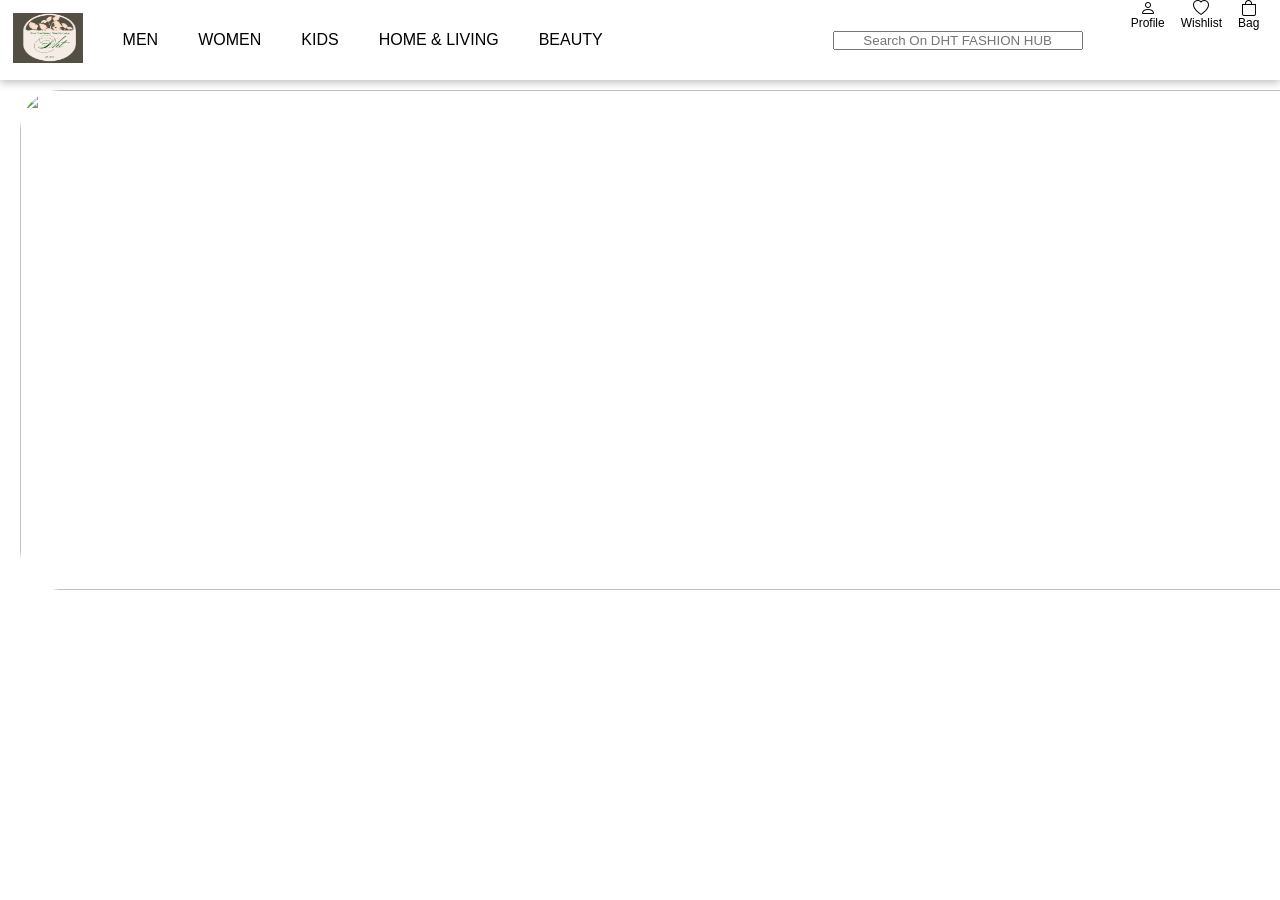
==== commit 6d71f16e: "Restore original design and content with fixed hover interaction" ====
--- a/index.html
+++ b/index.html
@@ -14,179 +14,11 @@
          <img src="dhtlogo.png" height="50px" width="70px">
       </div>
       <ul>
-         <li class="men">MEN
-            <div class="dropdown-content">
-               <div class="col">
-                  <div class="content">
-                     <span>Topwear</span>
-                     <div class="items">
-                        <a href="#">T-Shirts</a><br>
-                        <a>Casual Shirts</a><br>
-                        <a>Formal Shirts</a><br>
-                        <a>Sweatshirts</a><br>
-                        <a>Sweaters</a><br>
-                        <a>Jackets</a><br>
-                        <a>Blazers & Coats</a><br>
-                        <a>Suits</a><br>
-                        <a>Rain Jackets</a><br>
-                     </div>
-                     <hr class="horizontal-line2">
-                  </div>
-                  <div class="content">
-                     <span>Indian & Festive Wear</span>
-                     <div class="items">
-                        <a>Kurtas & Kurta Sets</a><br>
-                        <a>Sherwanis</a><br>
-                        <a>Nehru Jackets</a><br>
-                        <a>Dhotis</a>
-                     </div>
-                  </div>
-               </div>
-               <div class="col">
-                  <div class="content">
-                     <span>Bottomwear</span>
-                     <div class="items">
-                        <a>Jeans</a><br>
-                        <a>Casual Trousers</a><br>
-                        <a>Formal Trousers</a><br>
-                        <a>Shorts</a><br>
-                        <a>Track Pants & Joggers</a><br>
-                     </div>
-                     <hr class="horizontal-line2">
-                  </div>
-                  <div class="content">
-                     <span>Innerwear & Sleepwear</span>
-                     <div class="items">
-                        <a>Briefs & Trunks</a><br>
-                        <a>Boxer</a><br>
-                        <a>Vests</a><br>
-                        <a>Sleepwear & Loungewear</a><br>
-                        <a>Thermals</a><br>
-                     </div>
-                  </div>
-               </div>
-               <div class="col">
-                  <div class="content">
-                     <span>Footwear</span>
-                     <div class="items">
-                        <a>Casual Shoes</a><br>
-                        <a>Formal Shoes</a><br>
-                        <a>Sneakers</a><br>
-                        <a>Sandals & Floaters</a><br>
-                        <a>Flip Flops</a><br>
-                        <a>Socks</a><br>
-                     </div>
-                     <hr class="horizontal-line2">
-                  </div>
-                  <div class="content">
-                     <span>Personal Care</span><br>
-                  </div>
-                  <div class="content">
-                     <span>Sunglasses</span><br>
-                  </div>
-                  <div class="content">
-                     <span>Watches</span><br>
-                  </div>
-               </div>
-            </div>
-         </li>
-         <li class="women">WOMEN
-            <div class="dropdown-content">
-               <div class="col">
-                  <div class="content">
-                     <span>Indian & Fusion Wear</span>
-                     <div class="items">
-                        <a>Kurtas & Suits</a><br>
-                        <a>Kurtis & Tops</a><br>
-                        <a>Sarees</a><br>
-                        <a>Ethnic Wear</a><br>
-                        <a>Leggings & Churidars</a><br>
-                     </div>
-                  </div>
-               </div>
-               <div class="col">
-                  <div class="content">
-                     <span>Western Wear</span>
-                     <div class="items">
-                        <a>Dresses</a><br>
-                        <a>Tops</a><br>
-                        <a>Tshirts</a><br>
-                        <a>Jeans</a><br>
-                        <a>Jackets & Coats</a><br>
-                     </div>
-                  </div>
-               </div>
-               <div class="col">
-                  <div class="content">
-                     <span>Footwear</span>
-                     <div class="items">
-                        <a>Flats</a><br>
-                        <a>Casual Shoes</a><br>
-                        <a>Heels</a><br>
-                        <a>Boots</a><br>
-                     </div>
-                  </div>
-               </div>
-            </div>
-         </li>
-         <li class="kids">KIDS
-            <div class="dropdown-content">
-               <div class="col">
-                  <span>Boys Clothing</span>
-                  <div class="items">
-                     <a>T-Shirts</a><br>
-                     <a>Shirts</a><br>
-                     <a>Shorts</a><br>
-                  </div>
-               </div>
-               <div class="col">
-                  <span>Girls Clothing</span>
-                  <div class="items">
-                     <a>Dresses</a><br>
-                     <a>Tops</a><br>
-                     <a>Tshirts</a><br>
-                  </div>
-               </div>
-            </div>
-         </li>
-         <li class="homeliving">HOME & LIVING
-            <div class="dropdown-content">
-               <div class="col">
-                  <span>Bedding</span>
-                  <div class="items">
-                     <a>Bedsheets</a><br>
-                     <a>Blankets</a><br>
-                     <a>Pillows</a><br>
-                  </div>
-               </div>
-               <div class="col">
-                  <span>Bath</span>
-                  <div class="items">
-                     <a>Towels</a><br>
-                     <a>Bath Rugs</a><br>
-                  </div>
-               </div>
-            </div>
-         </li>
-         <li class="beauty">BEAUTY
-            <div class="dropdown-content">
-               <div class="col">
-                  <span>Makeup</span>
-                  <div class="items">
-                     <a>Lipstick</a><br>
-                     <a>Mascara</a><br>
-                     <a>Foundation</a><br>
-                  </div>
-               </div>
-               <div class="col">
-                  <span>Skincare</span>
-                  <div class="items">
-                     <a>Face Wash</a><br>
-                     <a>Moisturizer</a><br>
-                  </div>
-               </div>
-            </div>
-         </li>
+         <li class="men">MEN</li>
+         <li class="women">WOMEN </li>
+         <li class="kids">KIDS</li>
+         <li class="homeliving">HOME & LIVING</li>
+         <li class="beauty">BEAUTY</li>
       </ul>
       <div class="input">
          <input type="text" placeholder="Search On DHT FASHION HUB">
@@ -194,17 +26,6 @@
       <div class="icons">
          <i class="bi bi-person"></i>
          <p>Profile</p>
-         <div class="icons-section-items">
-            <div class="bt1">
-               <a href="form.html"><button class="button signup-button">Sign Up</button></a>
-               <a href="form.html"><button class="button login-button">Log in</button></a>
-            </div>
-            <div class="list">
-               <a>Orders</a><br>
-               <a>Wishlist</a><br>
-               <a>Gift Cards</a><br>
-            </div>
-         </div>
       </div>
       <div class="icons">
          <i class="bi bi-heart"></i>
@@ -213,43 +34,802 @@
       <div class="icons">
          <i class="bi bi-bag"></i>
          <p>Bag</p>
-      </div>
+
+      </div>
+
    </nav>
 
+   <div class="men-section-items visibility "> <!-- < MEN -->
+      <div class="col-1">
+         <div class="content">
+            <span>Topwear</span>
+            <div class="items">
+
+               <a href="C:\Users\lenovo\Desktop\dhtwork\dht t-shirt.html">T-Shirts</a><br>
+               <a>Casual Shirts</a><br>
+               <a>Formal Shirts</a><br>
+               <a>Sweatshirts</a><br>
+               <a>Sweaters</a><br>
+               <a>Jackets</a><br>
+               <a>Blazers & Coats</a><br>
+               <a>Suits</a><br>
+               <a>Rain Jackets</a><br>
+            </div>
+            <hr class="horizontal-line2">
+         </div>
+
+         <div class="content">
+            <span>Indian & Festive Wear</span>
+            <div class="items">
+
+               <a>Kurtas & Kurta Sets</a><br>
+               <a>Sherwanis</a><br>
+               <a>Nehru Jackets</a><br>
+               <a>Dhotisr</a>
+            </div>
+         </div>
+      </div>
+
+      <div class="col-2">
+         <div class="content">
+            <span>Bottomwear</span>
+            <div class="items">
+
+               <a>Jeans</a><br>
+               <a>Casual Trousers</a><br>
+               <a>Formal Trousers</a><br>
+               <a>Shorts</a><br>
+               <a>Track Pants & Joggers</a><br>
+            </div>
+            <hr class="horizontal-line2">
+         </div>
+
+         <div class="content">
+            <span>Innerwear & Sleepwear</span>
+            <div class="items">
+
+               <a>Briefs & Trunks</a><br>
+               <a>Boxer</a><br>
+               <a>Vests</a><br>
+               <a>Sleepwear & Loungewear</a><br>
+               <a>Thermals</a><br>
+            </div>
+            <hr class="horizontal-line2">
+         </div>
+
+         <div class="content">
+            <span>Plus Size</span>
+         </div>
+      </div>
+
+      <div class="col-3">
+         <div class="content">
+            <span>Footwear</span>
+            <div class="items">
+
+               <a>Casual Shoes</a><br>
+               <a>Formal Shoes</a><br>
+               <a>Sneakers</a><br>
+               <a>Sandals & Floaters</a><br>
+               <a>Flip Flops</a><br>
+               <a>Socks</a><br>
+            </div>
+            <hr class="horizontal-line2">
+         </div>
+
+         <div class="content">
+            <span>Personal Care & Grooming</span><br><br>
+         </div>
+
+         <div class="content">
+            <span>Sunglases & Frames</span><br><br>
+         </div>
+
+         <div class="content">
+            <span>Watches</span><br><br>
+         </div>
+
+         <div class="content">
+            <span>Bags & Backpacks</span><br>
+         </div><br>
+
+         <div class="content">
+            <span>Luggages & Trolleys</span>
+         </div>
+
+
+      </div>
+
+      <div class="col-4">
+         <div class="content">
+            <span>Gadgets</span>
+            <div class="items">
+
+               <a>Smart Wearables</a><br>
+               <a>Fitness Gadgets</a><br>
+               <a>Headphones</a><br>
+               <a>Speakers</a><br>
+            </div>
+            <hr class="horizontal-line2">
+         </div>
+
+         <div class="contents">
+            <span>Sports & Active Wear</span>
+            <div class="items">
+
+               <a>Sports Shoes</a><br>
+               <a>Sports Sandals</a><br>
+               <a>Active T-Shirts</a><br>
+               <a>Track Pants & Shorts</a><br>
+               <a>Tracksuits</a><br>
+               <a>Jackets & Sweatshirts</a><br>
+               <a> Sports Accessories</a><br>
+               <a>Swimwear</a>
+            </div>
+         </div>
+      </div>
+
+      <div class="col-5">
+         <div class="content">
+            <span>Fashion Accessories</span>
+            <div class="items">
+
+               <a>Wallets</a><br>
+               <a>Belts</a><br>
+               <a>Perfumes & Body Mists</a><br>
+               <a>Trimmers</a><br>
+               <a>Deodorants</a><br>
+               <a>Ties, Cufflinks & Pocket Squares</a><br>
+               <a>Accessory Gift Sets</a><br>
+               <a>Caps & Hats</a><br>
+               <a>Mufflers, Scarves & Gloves</a><br>
+               <a>Phone Cases</a><br>
+               <a>Rings & Wristwear</a><br>
+               <a>Helmets</a><br>
+               <a>Sunglasses & Frames</a><br>
+               <a>Watches</a>
+            </div>
+         </div>
+      </div>
+   </div>
+
+   <div class="women-section-items visibility">
+      <div class="col-1">
+         <div class="content">
+            <span>Indian & Fusion Wear</span>
+            <div class="items">
+
+               <a>Kurtas & Suits</a><br>
+               <a>Kurtis, Tunics & Tops</a><br>
+               <a>Sarees</a><br>
+               <a>Ethnic Wear</a><br>
+               <a> Leggings, Salwars & Churidars</a><br>
+               <a>Skirts & Palazzos</a><br>
+               <a>Dress Materials</a><br>
+               <a>Lehenga Cholis</a><br>
+               <a>Dupattas & Shawls</a><br>
+               <a>Jackets</a><br>
+            </div>
+            <hr class="horizontal-line2">
+         </div>
+
+         <div class="content">
+            <span>Belts, Scarves & More</span>
+         </div><br>
+
+         <div class="content">
+            <span>Watches & Wearables</span>
+         </div>
+      </div>
+
+      <div class="col-2">
+         <div class="content">
+            <span>Western Wear</span>
+            <div class="items">
+
+               <a>Dresses</a><br>
+               <a>Tops</a><br>
+               <a>Tshirts</a><br>
+               <a>Jeans</a><br>
+               <a>Trousers & Capris</a><br>
+               <a>Shorts & Skirts</a><br>
+               <a>Co-ords</a><br>
+               <a>Playsuits</a><br>
+               <a>Jumpsuits</a><br>
+               <a>Shrugs</a><br>
+               <a>Sweaters & Sweatshirts</a><br>
+               <a>Jackets & Coats</a><br>
+               <a>Blazers & Waistcoats</a><br>
+            </div>
+         </div>
+
+         <div class="content">
+            <span>Plus Size</span>
+         </div>
+      </div>
+
+      <div class="col-3">
+         <div class="content">
+            <span>Footwear</span>
+            <div class="items">
+
+               <a>Flats</a><br>
+               <a>Casual Shoes</a><br>
+               <a>Heels</a><br>
+               <a>Boots</a><br>
+               <a>Sports Shoes & Floater</a><br>
+            </div>
+            <hr class="horizontal-line2">
+         </div>
+
+         <div class="content">
+            <span>Sports & Active Wear</span>
+            <div class="items">
+
+               <a>Clothing</a><br>
+               <a>Footwear</a><br>
+               <a>Sports Accessories</a><br>
+               <a>Sports Equipment</a><br>
+            </div>
+            <hr class="horizontal-line2">
+         </div>
+
+         <div class="content">
+            <span>Backpacks</span>
+         </div>
+      </div>
+
+
+      <div class="col-4">
+         <div class="content">
+            <span>Lingerie & Sleepwear</span>
+            <div class="items">
+
+               <a>Bra</a><br>
+               <a>Briefs</a><br>
+               <a>Shapewear</a><br>
+               <a>Sleepwear & Loungewear</a><br>
+               <a>Swimwear</a><br>
+               <a>Camisoles & Thermals</a><br>
+            </div>
+            <hr class="horizontal-line2">
+         </div>
+
+         <div class="content">
+            <span>Beauty & Personal Care</span>
+            <div class="items">
+
+               <a>Makeup</a><br>
+               <a>Skincare</a><br>
+               <a>Premium Beauty</a><br>
+               <a>Lipsticks</a><br>
+               <a>Fragrances</a>
+            </div>
+         </div>
+      </div>
+
+      <div class="col-5">
+         <div class="content">
+            <span>Gadgets</span>
+            <div class="items">
+
+               <a>Smart Wearables</a><br>
+               <a>Fitness Gadgets</a><br>
+               <a>Headphones</a><br>
+               <a>Speakers</a><br>
+            </div>
+            <hr class="horizontal-line2">
+         </div>
+
+         <div class="content">
+            <span>Jewellery</span>
+            <div class="items">
+
+               <a>Fashion Jewellery</a><br>
+               <a>Fine Jewellery</a><br>
+               <a>Earrings</a>
+            </div>
+         </div><br>
+
+         <div class="content">
+            <span>Handbags, Bags & Wallets</span><br>
+         </div><br>
+
+         <div class="content">
+            <span>Luggages & Trolleys</span>
+         </div>
+      </div>
+   </div>
+
+   <div class="kids-section-items visibility">
+      <div class="col-1">
+         <div class="content">
+            <span>Boys Clothing</span>
+            <div class="items">
+
+               <a>T-Shirts</a><br>
+               <a>Shirts</a><br>
+               <a>Shorts</a><br>
+               <a>Jeans</a><br>
+               <a>Trousers</a><br>
+               <a>Clothing Sets</a><br>
+               <a>Ethnic Wear</a><br>
+               <a>Track Pants</a><br>
+               <a>Pyjamas</a><br>
+               <a>Jacket,Sweater</a><br>
+               <a>Sweatshirts</a><br>
+               <a>Party Wear</a><br>
+               <a>Innerwear </a><br>
+               <a>Thermals </a><br>
+               <a>Nightwear</a><br>
+               <a>Loungewear</a><br>
+               <a>Value Packs</a><br>
+            </div>
+         </div>
+      </div>
+
+      <div class="col-2">
+         <div class="content">
+            <span>Girls Clothing</span>
+            <div class="items">
+
+               <a>Dresses</a><br>
+               <a>Tops</a><br>
+               <a>Tshirts</a><br>
+               <a>Clothing Sets</a><br>
+               <a>Lehenga choli</a><br>
+               <a>Kurta Sets</a><br>
+               <a>Party wear</a><br>
+               <a>Dungarees & Jumpsuits</a><br>
+               <a>Skirts & shorts</a><br>
+               <a>Tights & Leggings</a><br>
+               <a>Jeans, Trousers & Capris</a><br>
+               <a>Jacket,Sweater</a><br>
+               <a>Sweatshirts</a><br>
+               <a>Innerwear & Thermals</a><br>
+               <a>Nightwear & Loungewear</a><br>
+               <a>Value Packs</a><br>
+            </div>
+         </div>
+      </div>
+
+      <div class="col-3">
+         <div class="content">
+            <span>Footwear</span>
+            <div class="items">
+
+               <a>Casual Shoes</a><br>
+               <a>Flipflops</a><br>
+               <a>Sports Shoes</a><br>
+               <a>Flats</a><br>
+               <a>Sandals</a><br>
+               <a>Heels</a><br>
+               <a>School Shoes</a><br>
+               <a>Socks</a><br>
+            </div>
+            <hr class="horizontal-line2">
+         </div> 
+
+         <div class="content">
+            <span>Toys & Games</span>
+            <div class="items">
+
+               <a>Learning & Development</a><br>
+               <a>Activity Toys</a><br>
+               <a>Soft Toys</a><br>
+               <a>Action Figure / Play set</a><br>
+            </div>
+         </div>
+      </div>
+
+      <div class="col-4">
+         <div class="content">
+            <span>Infants</span>
+            <div class="items">
+
+               <a>Bodysuits</a>
+               <a>Rompers & Sleepsuits</a><br>
+               <a>Clothing Sets</a><br>
+               <a>Tshirts & Tops</a><br>
+               <a>Dresses</a><br>
+               <a>Bottom wear</a><br>
+               <a>Winter Wear</a><br>
+               <a>Innerwear & Sleepwear</a><br>
+               <a>Infant Care</a><br>
+            </div>
+            <hr class="horizontal-line2">
+         </div>
+
+         <div class="content">
+            <span>Home & Bath</span>
+         </div><br>
+
+         <div class="content">
+            <span>Personal Care</span>
+         </div>
+      </div>
+
+      <div class="col-5">
+         <div class="content">
+            <span>Kids Accessories</span>
+            <div class="items">
+
+               <a>Bags & Backpacks</a><br>
+               <a>Watches</a><br>
+               <a>Jewellery & Hair accessory</a><br>
+               <a>Sunglasses</a><br>
+               <a>Masks & Protective Gears</a><br>
+               <a>Caps & Hats</a><br>
+            </div>
+            <hr class="horizontal-line2">
+         </div>
+
+         <div class="content">
+            <span>Brands</span>
+            <div class="items">
+
+               <a>H&M</a><br>
+               <a>Max Kids</a><br>
+               <a>Pantaloons</a><br>
+               <a>United Colors Of Benetton Kids</a><br>
+               <a>YK</a><br>
+               <a>U.S. Polo Assn. Kids</a><br>
+               <a>Mothercare</a><br>
+               <a>HRX</a><br>
+            </div>
+         </div>
+      </div>
+   </div>
+
+   <div class="home-section-items visibility">
+      <div class="col-1">
+         <div class="content">
+            <span>Bed Linen & Furnishing</span>
+            <div class="items">
+
+               <a> Bed Runners</a><br>
+               <a>Mattress Protectors</a><br>
+               <a>Bedsheets</a><br>
+               <a>Bedding Sets</a><br>
+               <a>Blankets, Quilts & Dohars</a><br>
+               <a>Pillows & Pillow Covers</a><br>
+               <a>Bed Covers</a><br>
+               <a>Diwan Sets</a><br>
+               <a>Chair Pads & Covers</a><br>
+               <a>Sofa Covers</a><br>
+            </div>
+            <hr class="horizontal-line2">
+         </div>
+
+         <div class="content">
+            <span>Flooring</span>
+            <div class="items">
+
+               <a>Floor Runners</a><br>
+               <a>Carpets</a><br>
+               <a>Floor Mats & Dhurries</a><br>
+               <a>Door Mats</a><br>
+            </div>
+         </div>
+      </div>
+
+      <div class="col-2">
+         <div class="content">
+            <span>Bath</span>
+            <div class="items">
+
+               <a>Bath Towels</a><br>
+               <a>Hand & Face Towels</a><br>
+               <a>Beach Towels</a><br>
+               <a>Towels Set</a><br>
+               <a>Bath Rugs</a><br>
+               <a>Bath Robes</a><br>
+               <a>Bathroom Accessories</a><br>
+               <a>Shower Curtains</a><br>
+            </div>
+            <hr class="horizontal-line2">
+         </div>
+
+         <div class="content">
+            <span>Lamps & Lighting</span>
+            <div class="items">
+
+               <a>Floor Lamps</a><br>
+               <a>Ceiling Lamps</a><br>
+               <a>Table Lamps</a><br>
+               <a>Wall Lamps</a><br>
+               <a>Outdoor Lamps</a><br>
+               <a>String Lights</a><br>
+            </div>
+         </div>
+      </div>
+
+      <div class="col-3">
+         <div class="content">
+            <span>Home Décor</span>
+            <div class="items">
+
+               <a>Plants & Planters</a><br>
+               <a>Aromas & Candles</a><br>
+               <a>Clocks</a><br>
+               <a>Mirrors</a><br>
+               <a>Wall Décor</a><br>
+               <a>Festive Decor</a><br>
+               <a>Pooja Essentials</a><br>
+               <a>Wall Shelves</a><br>
+               <a>Fountains</a><br>
+               <a>Showpieces & Vases</a><br>
+               <a>Ottoman</a><br>
+            </div>
+            <hr class="horizontal-line2">
+         </div>
+
+         <div class="content">
+            <span>Cushions & Cushion Covers</span>
+         </div><br>
+
+         <div class="content">
+            <span>Curtains</span>
+         </div>
+      </div>
+
+      <div class="col-4">
+         <div class="content">
+            <span>Kitchen & Table</span>
+            <div class="items">
+
+               <a>Table Runners</a><br>
+               <a>Dinnerware & Serveware</a><br>
+               <a>Cups and Mugs</a><br>
+               <a>Bakeware & Cookware</a><br>
+               <a>Kitchen Storage & Tools</a><br>
+               <a>Bar & Drinkware</a><br>
+               <a>Table Covers & Furnishings</a><br>
+            </div>
+            <hr class="horizontal-line2">
+         </div>
+
+         <div class="content">
+            <span>Storage</span>
+            <div class="items">
+
+               <a>Bins</a><br>
+               <a>Hangers</a><br>
+               <a>Organisers</a><br>
+               <a>Hooks & Holders</a><br>
+               <a>Laundry Bags</a><br>
+            </div>
+         </div>
+
+         <div class="content">
+            <span>Home Gift Sets</span>
+         </div>
+
+      </div>
+
+      <div class="col-5">
+         <div class="content">
+            <span>Brands</span>
+            <div class="items">
+
+               <a>H&M</a><br>
+               <a>Marks & Spencer</a><br>
+               <a>Home Centre</a><br>
+               <a>Spaces</a><br>
+               <a>D'Decor</a><br>
+               <a>Story@Home</a><br>
+               <a>Pure Home & Living</a><br>
+               <a>Swayam</a><br>
+               <a>Raymond Home</a><br>
+               <a>Maspar</a><br>
+               <a>My Trident</a><br>
+               <a>Cortina</a><br>
+               <a>Random</a><br>
+               <a>Ellementry</a><br>
+               <a>ROMEE</a><br>
+               <a>SEJ by Nisha Gupta</a><br>
+            </div>
+         </div>
+      </div>
+   </div>
+
+   <div class="beauty-section-items visibility">
+      <div class="col-1">
+         <div class="content">
+            <span>Makeup</span>
+            <div class="items">
+
+               <a>Lipstick</a><br>
+               <a>Lip Gloss</a><br>
+               <a>Lip Liner</a><br>
+               <a>Mascara</a><br>
+               <a>Eyeliner</a><br>
+               <a>Kajal</a><br>
+               <a>Eyeshadow</a><br>
+               <a>Foundation</a><br>
+               <a>Primer</a><br>
+               <a>Concealer</a><br>
+               <a>Compact</a><br>
+               <a>Nail Polish</a><br>
+            </div>
+            <hr class="horizontal-line2">
+         </div>
+         <div class="content">
+            <span>Premium Beauty</span><br>
+         </div>
+      </div>
+
+
+      <div class="col-2">
+         <div class="content">
+            <span>Skincare, Bath & Body</span>
+            <div class="items">
+
+               <a>Face Moisturiser</a><br>
+               <a> Cleanser</a><br>
+               <a>Masks & Peel</a><br>
+               <a>Sunscreen</a><br>
+               <a>Serum</a><br>
+               <a>Face Wash</a><br>
+               <a>Eye Cream</a><br>
+               <a>Lip Balm</a><br>
+               <a>Body Lotion</a><br>
+               <a>Body Wash</a><br>
+               <a>Body Scrub</a><br>
+               <a>Hand Cream</a><br>
+            </div>
+            <hr class="horizontal-line2">
+         </div>
+         <div class="content">
+            <span>Baby Care</span><br>
+         </div>
+      </div>
+
+      <div class="col-3">
+         <div class="content">
+            <span>Haircare</span>
+            <div class="items">
+
+               <a>Shampoo</a><br>
+               <a>Conditioner</a><br>
+               <a>Hair Cream</a><br>
+               <a>Hair Oil</a><br>
+               <a>Hair Gel</a><br>
+               <a>Hair Color</a><br>
+               <a>Hair Serum</a><br>
+               <a>Hair Accessory</a><br>
+            </div>
+            <hr class="horizontal-line2">
+         </div>
+
+         <div class="content">
+            <span>Fragrances</span>
+            <div class="items">
+
+               <a>Perfume</a><br>
+               <a>Deodorant</a><br>
+               <a>Body Mist</a><br>
+            </div>
+            <hr class="horizontal-line2">
+         </div>
+         <div class="content">
+            <span>Masks</span>
+         </div>
+      </div>
+
+      <div class="col-4">
+         <div class="content">
+            <span>Appliances</span>
+            <div class="items">
+
+               <a>Hair Straightener</a><br>
+               <a>Hair Dryer</a><br>
+               <a>Epilator</a><br>
+            </div>
+            <hr class="horizontal-line2">
+         </div>
+
+         <div class="content">
+            <span>Men's Grooming</span>
+            <div class="items">
+
+               <a>Trimmers</a><br>
+               <a>Beard Oil</a><br>
+               <a>Hair Wax</a><br>
+            </div>
+            <hr class="horizontal-line2">
+         </div>
+
+         <div class="content">
+            <span>Beauty Gift & Makeup Set</span>
+            <div class="items">
+
+               <a>Beauty Gif</a><br>
+               <a>Makeup Kit</a><br>
+            </div>
+            <hr class="horizontal-line2">
+         </div>
+         <div class="content">
+            <span>Wellness & Hygiene</span>
+         </div>
+      </div>
+
+      <div class="col-5">
+         <div class="content">
+            <span>Top Brands</span>
+            <div class="items">
+
+               <a>Lakme</a><br>
+               <a>Maybelline</a><br>
+               <a>LOreal</a><br>
+               <a>Philips</a><br>
+               <a>Bath & Body Works</a><br>
+               <a>THE BODY SHOP</a><br>
+               <a>Biotique</a><br>
+               <a>Mamaearth</a><br>
+               <a>MCaffeine</a><br>
+               <a>Nivea</a><br>
+               <a>Lotus Herbals</a><br>
+               <a>LOreal Professionnel</a><br>
+               <a>KAMA AYURVEDA</a><br>
+               <a>M.A.C</a><br>
+               <a>Forest Essentials</a><br>
+            </div>
+         </div>
+      </div>
+   </div>
+
+   <div class="icons-section-items visibility">
+      <div class="bt1">
+         <a href="form.html"><button class="button signup-button">Sign Up</button></a>
+         <a href="form.html"><button class="button login-button">Log in</button></a>
+      </div>
+      <div class="list">
+         <a>Orders</a><br>
+         <a>wishast</a><br>
+         <a>Gift Cards</a><br>
+      </div>
+    </div>
+
    <div class="slideshow-container">
-      <div class="mySlides fade">
-         <img src="Liceria & Larana.png" style="border-radius:40px">
-      </div>
-      <div class="mySlides fade">
-         <img src="makeup sale.png" style="border-radius:40px">
-      </div>
-      <div style="text-align:center">
-         <span class="dot"></span> 
-         <span class="dot"></span> 
-         <span class="dot"></span> 
-      </div>
+   <div class="mySlides fade">
+      <img src="Liceria & Larana.png" height="500px" width="1370px"  style="border-radius:40px">
+   </div>
+
+    <div class="mySlides fade">
+      <img src="makeup sale.png" height="500px" width="1370px" style="border-radius:40px">
+   </div>
+
+   <div style="text-align:center">
+  <span class="dot"></span> 
+  <span class="dot"></span> 
+  <span class="dot"></span> 
+</div>
+
    </div>
   
-   <script>
-      let slideIndex = 0;
-      showSlides();
-
-      function showSlides() {
-         let i;
-         let slides = document.getElementsByClassName("mySlides");
-         let dots = document.getElementsByClassName("dot");
-         for (i = 0; i < slides.length; i++) {
-            slides[i].style.display = "none";  
-         }
-         slideIndex++;
-         if (slideIndex > slides.length) {slideIndex = 1}    
-         for (i = 0; i < dots.length; i++) {
-            dots[i].className = dots[i].className.replace(" active", "");
-         }
-         slides[slideIndex-1].style.display = "block";  
-         dots[slideIndex-1].className += " active";
-         setTimeout(showSlides, 2000); 
-      }
-   </script>
+<script>
+let slideIndex = 0;
+showSlides();
+
+function showSlides() {
+  let i;
+  let slides = document.getElementsByClassName("mySlides");
+  let dots = document.getElementsByClassName("dot");
+  for (i = 0; i < slides.length; i++) {
+    slides[i].style.display = "none";  
+  }
+  slideIndex++;
+  if (slideIndex > slides.length) {slideIndex = 1}    
+  for (i = 0; i < dots.length; i++) {
+    dots[i].className = dots[i].className.replace(" active", "");
+  }
+  slides[slideIndex-1].style.display = "block";  
+  dots[slideIndex-1].className += " active";
+  setTimeout(showSlides, 2000); // Change image every 2 seconds
+}
+
+  </script>
+   <script src="dht.js"></script>
 </body>
 </html>
--- a/style.css
+++ b/style.css
@@ -3,6 +3,7 @@
     padding: 0%;
     box-sizing: border-box;
 }
+
 
 .sec-nav {
     background-color: #ffffff;
@@ -11,18 +12,19 @@
     z-index: 100;
 }
 
-.sec-nav, ul, li {
+.sec-nav,ul,li {
     display: flex;
     justify-content: center;
     align-items: center;
     margin-inline: 20px;
     font-weight: 400;
     font-family: Whitney, -apple-system, BlinkMacSystemFont, Segoe UI, Roboto, Helvetica, Arial, sans-serif;
+
 }
 
 .sec-nav {
     margin-inline: 0px;
-    height: 80px; /* Fixed height for navigation */
+    height: 80px;
 }
 
 .sec-nav ul {
@@ -31,27 +33,15 @@
 
 .sec-nav li {
     height: 100%;
-    padding: 0 15px;
     cursor: pointer;
-    position: relative;
     display: flex;
     align-items: center;
 }
 
-/* Hover effects for main menu items */
-.sec-nav li:hover {
-    border-bottom: 4px solid rgb(223, 77, 77);
-}
-
-.items, a {
+.items , a{
     text-decoration: none;
     font-size: 17px;
     margin-bottom: 10px;
-    color: #282c3f;
-}
-
-.items a:hover {
-    font-weight: 700;
 }
 
 .input input {
@@ -59,178 +49,306 @@
     width: 250px;
     margin-right: 40px;
     margin-left: 190px;
-    height: 35px;
-    background: #f5f5f6;
-    border: 1px solid #f5f5f6;
-    border-radius: 4px;
-}
-
-/* Dropdown Base Styles */
-.dropdown-content {
-    display: none;
-    background-color: rgb(255, 255, 255);
-    position: absolute;
-    top: 80px; /* Directly below nav */
-    left: 50%;
-    transform: translateX(-50%);
-    width: 1100px;
-    height: 450px;
-    padding: 20px;
-    box-shadow: 0 20px 20px 0 rgba(0,0,0,0.2);
-    z-index: 10;
-    font-family: Whitney, -apple-system, BlinkMacSystemFont, Segoe UI, Roboto, Helvetica, Arial, sans-serif;
-    border-top: 1px solid #eaeaec;
-}
-
-/* Show dropdown on hover of the LI */
-.sec-nav li:hover .dropdown-content {
-    display: flex;
-    justify-content: space-between;
-}
+}
+
+
+/* .horizontal-line {
+    margin-bottom: 10px;
+    opacity: 0.2;
+    height: 0.3px;
+} */
 
 .visibility {
     display: none;
 }
+
 
 .horizontal-line2 {
     margin-bottom: 10px;
     margin-top: 5px;
-    background-color: #eaeaec;
-    height: 1px;
-    border: none;
+    background-color: white;
+    
 }
 
 span {
     color: rgb(223, 77, 77);
-    font-weight: 700;
-    text-transform: uppercase;
-    font-size: 14px;
-    display: block;
-    margin-bottom: 15px;
-}
-
-.col {
-    flex: 1;
-    padding: 0 15px;
-}
-
-.content {
-    margin-bottom: 20px;
-}
-
-/* Profile Dropdown */
-.icons {
-    position: relative;
-    height: 100%;
-    display: flex;
-    flex-direction: column;
+}
+
+.men-section-items {
+    background-color: rgb(255, 255, 255);
+    position: absolute;
+    /* display: flex; */
+    height: 400px;
+    width: 1180px;
+    left: 130px;
+    padding-top: 10px;
+    padding-left: 21px;
+    padding-right: 10PX;
+    padding-bottom: 15px;
+    /* margin-bottom: 80px; */
+    z-index: 10;
+    top: 80px; /* Positioned right below the nav */
+    font-family: Whitney, -apple-system, BlinkMacSystemFont, Segoe UI, Roboto, Helvetica, Arial, sans-serif, ;
+    box-shadow: 0 4px 12px rgba(0,0,0,0.1);
+}
+
+.women-section-items {
+    background-color: rgb(255, 255, 255);
+    /* display: flex; */
+    position: absolute;
+    height: 400px;
+    width: 1180px;
+    /* top: 5px; */
+    /* right: 1px; */
+    left: 130px;
+    padding-top: 10px;
+    padding-left: 21px;
+    padding-right: 10PX;
+    padding-bottom: 15px;
+    z-index: 10;
+    top: 80px;
+    font-family: Whitney, -apple-system, BlinkMacSystemFont, Segoe UI, Roboto, Helvetica, Arial, sans-serif, ;
+    box-shadow: 0 4px 12px rgba(0,0,0,0.1);
+}
+
+.kids-section-items {
+    background-color: rgb(255, 255, 255);
+    /* display: flex; */
+    position: absolute;
+    height: 400px;
+    width: 1180px;
+    /* top: 100px;
+    right: 1px; */
+    left: 130px;
+    padding-top: 10px;
+    padding-left: 21px;
+    padding-right: 10PX;
+    padding-bottom: 15px;
+    z-index: 10;
+    top: 80px;
+    font-family: Assistant, -apple-system, BlinkMacSystemFont, Segoe UI, Roboto, Helvetica, Arial, sans-serif, ;
+    box-shadow: 0 4px 12px rgba(0,0,0,0.1);
+}
+
+.home-section-items {
+    background-color: rgb(255, 255, 255);
+    /* display: flex; */
+    position: absolute;
+    height: 400px;
+    width: 1180px;
+    /* top: 100px;
+    right: 1px; */
+    left: 130px;
+    padding-top: 10px;
+    padding-left: 21px;
+    padding-right: 10PX;
+    padding-bottom: 15px;
+    z-index: 10;
+    top: 80px;
+    font-family: Assistant, -apple-system, BlinkMacSystemFont, Segoe UI, Roboto, Helvetica, Arial, sans-serif, ;
+    box-shadow: 0 4px 12px rgba(0,0,0,0.1);
+    
+}
+
+.beauty-section-items {
+    background-color: rgb(255, 255, 255);
+    /* display: flex; */
+    position: absolute;
+    width: 1180px;
+    height: 400px;
+    /* top: 100px;
+    right: 1px; */
+    left: 130px;
+    padding-top: 10px;
+    padding-left: 21px;
+    padding-right: 25px;
+    padding-bottom: 15px;
+    z-index: 10;
+    top: 80px;
+    font-family: Assistant, -apple-system, BlinkMacSystemFont, Segoe UI, Roboto, Helvetica, Arial, sans-serif, ;
+    box-shadow: 0 4px 12px rgba(0,0,0,0.1);
+}
+
+.icons-section-items {
+    position: absolute;
+    background-color: rgb(255, 255, 255);
+    left: 1050px;
+    top: 80px;
+    padding-top: 10px;
+    padding-left: 10px;
+    text-align: center;
+    align-items: center;
     justify-content: center;
-    align-items: center;
-    cursor: pointer;
-    padding: 0 10px;
-}
-
-.icons:hover .icons-section-items {
-    display: block;
-}
-
-.icons-section-items {
-    display: none;
-    position: absolute;
-    top: 80px;
-    right: 0;
-    background-color: #fff;
-    width: 250px;
-    padding: 20px;
-    box-shadow: 0 4px 12px rgba(0,0,0,0.1);
-    z-index: 100;
-    text-align: left;
+    box-shadow: 0 4px 12px rgba(0,0,0,0.1);
+    width: 200px;
+}
+
+/* .items {
+    padding-bottom: px;
+} */
+
+.col-1 {
+    float: left;
+    padding-right: 50px;
+}
+
+.col-2 {
+    float: left;
+    padding-right: 50px;
+    
+}
+
+.col-3 {
+    float: left;
+    padding-right: 50px;
+}
+
+.col-4 {
+    float: left;
+    padding-right: 50px;
+}
+
+.col-5 {
+    float: left;
+    padding-right: 50px;
 }
 
 .mySlides {
-    padding-top: 20px;
-    text-align: center;
-}
-
-.mySlides img {
-    max-width: 95%;
-    height: auto;
+    padding-top: 10px;
+    padding-left: 20px;
+    z-index: 10;
+
 }
 
 p {
     font-size: 12px;
-    font-weight: 700;
+}
+
+.icons {
+    margin-inline: 8px;
+    height: 100%;
 }
 
 i {
-    font-size: 20px;
-    margin-bottom: 2px;
+    display: flex;
+    justify-content: center;
+
 }
 
 .button {
     padding: 10px 20px;
-    border-radius: 4px;
-    border: 1px solid #eaeaec;
-    font-size: 14px;
-    font-weight: 700;
+    border-radius: 20px;
+    border: none;
+    font-size: 10px;
     cursor: pointer;
-    width: 100%;
-    margin-bottom: 10px;
-    text-transform: uppercase;
 }
 
 .signup-button {
-    background-color: #ff3f6c;
+    background-color: rgb(250, 208, 157);
     color: #fff;
-    border: none;
+    width: 90px;
+    text-align: left;
 }
 
 .login-button {
-    background-color: #fff;
-    color: #ff3f6c;
-    border: 1px solid #eaeaec;
-}
-
-.list a {
-    display: block;
-    padding: 8px 0;
-    font-size: 14px;
-    color: #3e4152;
+    background-color: #E0F2F1;
+    color: #020202;
+    margin-left: -30px;
+    width: 90px;
+    text-align: center;
+}
+
+.login-button:hover {
+    background-color: bisque;
+}
+
+.pic {
+    padding-left: 10px;
+}
+
+.list {
+    text-align: center;
+
 }
 
 /* Responsive Design */
-@media (max-width: 1200px) {
-    .dropdown-content {
-        width: 95vw;
-    }
+@media (max-width: 1024px) {
+    .men-section-items, .women-section-items, .kids-section-items, .home-section-items, .beauty-section-items {
+        width: 90%;
+        left: 5%;
+        height: auto;
+        overflow-y: auto;
+        max-height: 80vh;
+    }
+    
+    .sec-nav {
+        flex-wrap: wrap;
+        padding: 10px;
+    }
+    
     .input input {
-        margin-left: 20px;
-        width: 180px;
+        margin: 10px 0;
+        width: 100%;
     }
 }
 
 @media (max-width: 768px) {
     .sec-nav {
-        height: auto;
-        padding: 10px;
-        flex-wrap: wrap;
-    }
-    
-    .sec-nav ul {
-        display: none;
+        display: grid;
+        grid-template-areas: 
+            "logo icons"
+            "search search";
+        gap: 10px;
+        padding: 15px;
+    }
+    
+    .head {
+        grid-area: logo;
+        justify-self: start;
+    }
+    
+    .icons {
+        grid-area: icons;
+        display: flex;
+        justify-self: end;
+        gap: 15px;
+        margin: 0;
+    }
+
+    .icons p {
+        display: none; /* Hide labels like 'Profile' on mobile to save space */
     }
     
     .input {
+        grid-area: search;
         width: 100%;
-        margin: 10px 0;
+        margin: 0;
     }
     
     .input input {
         width: 100%;
         margin: 0;
-    }
-    
-    .dropdown-content {
+        height: 40px;
+        border-radius: 8px;
+        border: 1px solid #ddd;
+    }
+    
+    .sec-nav ul {
+        display: none; /* Hide main menu for now */
+    }
+    
+    .slideshow-container {
+        padding: 0 10px;
+    }
+
+    .slideshow-container img {
+        height: 200px !important; /* Fixed height for mobile slideshow */
+        object-fit: cover; /* Prevents stretching */
+        width: 100% !important;
+        border-radius: 15px !important;
+    }
+    
+    .men-section-items, .women-section-items, .kids-section-items, .home-section-items, .beauty-section-items {
         display: none !important;
     }
 }
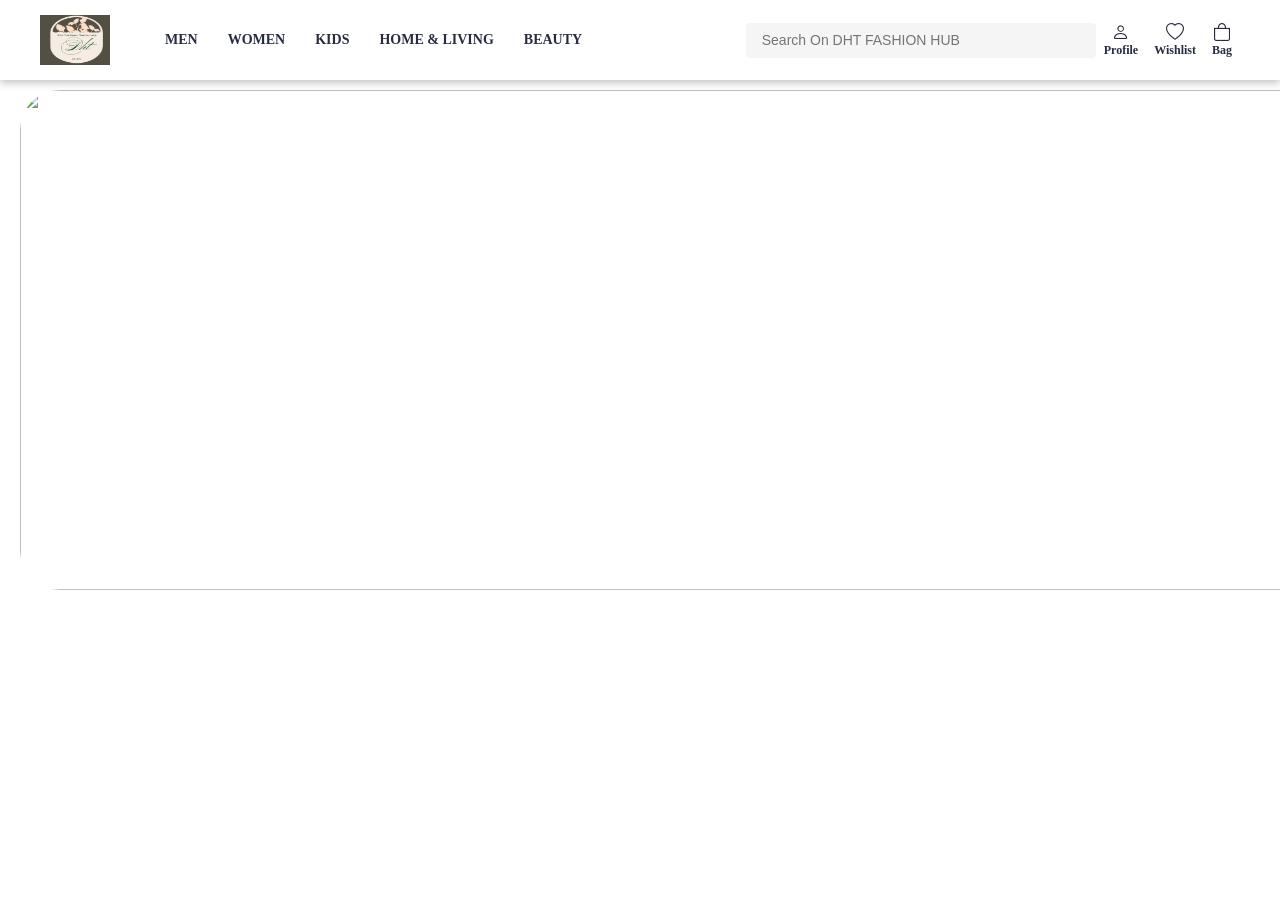
==== commit 79085a46: "Rename images and update refs for Vercel visibility" ====
--- a/index.html
+++ b/index.html
@@ -793,11 +793,11 @@
 
    <div class="slideshow-container">
    <div class="mySlides fade">
-      <img src="Liceria & Larana.png" height="500px" width="1370px"  style="border-radius:40px">
+      <img src="banner1.png" height="500px" width="1370px"  style="border-radius:40px">
    </div>
 
     <div class="mySlides fade">
-      <img src="makeup sale.png" height="500px" width="1370px" style="border-radius:40px">
+      <img src="banner2.png" height="500px" width="1370px" style="border-radius:40px">
    </div>
 
    <div style="text-align:center">
--- a/style.css
+++ b/style.css
@@ -10,45 +10,70 @@
     box-shadow: rgba(0, 0, 0, 0.24) 0px 3px 8px;
     position: relative;
     z-index: 100;
-}
-
-.sec-nav,ul,li {
-    display: flex;
+    display: flex;
+    align-items: center;
+    padding: 0 40px;
+    height: 80px;
+}
+
+.head {
+    display: flex;
+    align-items: center;
+}
+
+.sec-nav ul {
+    display: flex;
+    list-style: none;
+    margin-left: 40px;
+    height: 100%;
+}
+
+.sec-nav li {
+    margin-inline: 15px;
+    font-weight: 700;
+    font-size: 14px;
+    color: #282c3f;
+    cursor: pointer;
+    height: 100%;
+    display: flex;
+    align-items: center;
+    text-transform: uppercase;
+}
+
+.input {
+    margin-left: auto; /* Pushes search and icons to the right */
+    display: flex;
+    align-items: center;
+}
+
+.input input {
+    width: 350px;
+    height: 35px;
+    background: #f5f5f6;
+    border: 1px solid #f5f5f6;
+    border-radius: 4px;
+    padding: 0 15px;
+    font-size: 14px;
+}
+
+.icons {
+    display: flex;
+    flex-direction: column;
+    align-items: center;
     justify-content: center;
-    align-items: center;
-    margin-inline: 20px;
-    font-weight: 400;
-    font-family: Whitney, -apple-system, BlinkMacSystemFont, Segoe UI, Roboto, Helvetica, Arial, sans-serif;
-
-}
-
-.sec-nav {
-    margin-inline: 0px;
-    height: 80px;
-}
-
-.sec-nav ul {
-    height: 100%;
-}
-
-.sec-nav li {
-    height: 100%;
+    margin-left: 25px;
     cursor: pointer;
-    display: flex;
-    align-items: center;
-}
-
-.items , a{
-    text-decoration: none;
-    font-size: 17px;
-    margin-bottom: 10px;
-}
-
-.input input {
-    text-align: center;
-    width: 250px;
-    margin-right: 40px;
-    margin-left: 190px;
+    color: #282c3f;
+}
+
+.icons i {
+    font-size: 18px;
+    margin-bottom: 2px;
+}
+
+.icons p {
+    font-size: 12px;
+    font-weight: 700;
 }
 
 
@@ -232,6 +257,7 @@
 i {
     display: flex;
     justify-content: center;
+
 
 }
 
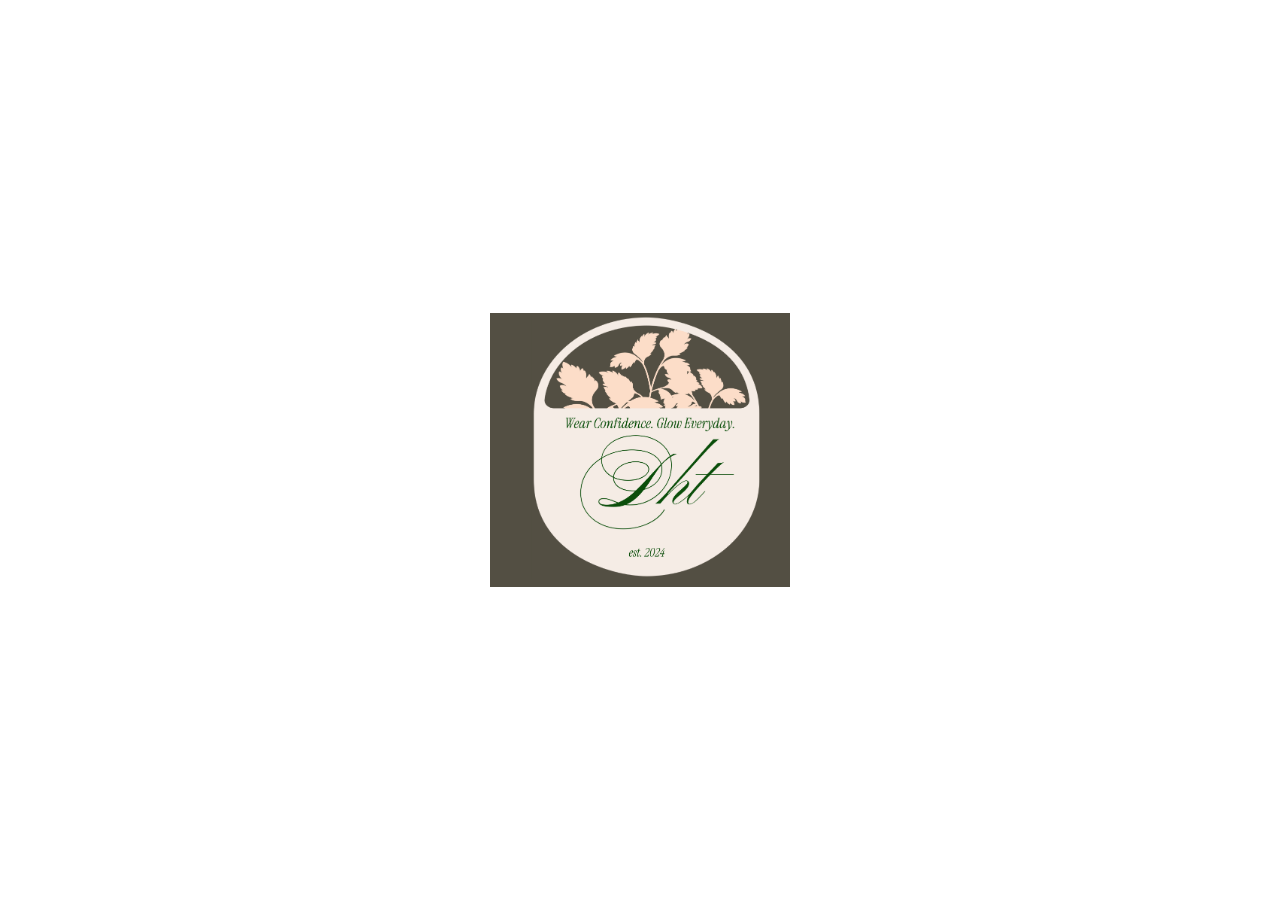
==== commit ada1f44d: "Add logo splash screen to website opening" ====
--- a/index.html
+++ b/index.html
@@ -8,7 +8,11 @@
    <link rel="stylesheet" href="https://cdn.jsdelivr.net/npm/bootstrap-icons@1.11.3/font/bootstrap-icons.min.css">
 </head>
 
-<body>
+<body onload="hideSplash()">
+   <div id="splash-screen">
+      <img src="dhtlogo.png" alt="DHT Logo">
+   </div>
+
    <nav class="sec-nav">
       <div class="head">
          <img src="dhtlogo.png" height="50px" width="70px">
@@ -809,7 +813,14 @@
    </div>
   
 <script>
-let slideIndex = 0;
+      function hideSplash() {
+         setTimeout(() => {
+            const splash = document.getElementById('splash-screen');
+            splash.classList.add('fade-out');
+         }, 1500); // Show logo for 1.5 seconds
+      }
+
+      let slideIndex = 0;
 showSlides();
 
 function showSlides() {
--- a/style.css
+++ b/style.css
@@ -1,3 +1,35 @@
+/* Splash Screen Styles */
+#splash-screen {
+    position: fixed;
+    top: 0;
+    left: 0;
+    width: 100%;
+    height: 100%;
+    background-color: #ffffff;
+    display: flex;
+    justify-content: center;
+    align-items: center;
+    z-index: 9999;
+    transition: opacity 0.5s ease, visibility 0.5s;
+}
+
+#splash-screen img {
+    width: 300px; /* Adjust size as needed */
+    height: auto;
+    animation: pulse 2s infinite ease-in-out;
+}
+
+@keyframes pulse {
+    0% { transform: scale(0.9); opacity: 0.7; }
+    50% { transform: scale(1); opacity: 1; }
+    100% { transform: scale(0.9); opacity: 0.7; }
+}
+
+#splash-screen.fade-out {
+    opacity: 0;
+    visibility: hidden;
+}
+
 * {
     margin: 0%;
     padding: 0%;
@@ -8,72 +40,50 @@
 .sec-nav {
     background-color: #ffffff;
     box-shadow: rgba(0, 0, 0, 0.24) 0px 3px 8px;
+    height: 80px; /* Fixed height to ensure no gap */
     position: relative;
     z-index: 100;
+}
+
+.sec-nav,ul,li {
     display: flex;
+    justify-content: center;
     align-items: center;
-    padding: 0 40px;
-    height: 80px;
-}
-
-.head {
+    margin-inline: 20px;
+    font-weight: 400;
+    font-family: Whitney, -apple-system, BlinkMacSystemFont, Segoe UI, Roboto, Helvetica, Arial, sans-serif;
+    height: 100%; /* Ensure li takes full height */
+}
+
+.sec-nav {
+    margin-inline: 0px;
+}
+
+.items , a{
+    text-decoration: none;
+    font-size: 17px;
+    margin-bottom: 10px;
+}
+
+.input input {
+    text-align: center;
+    width: 250px;
+    margin-right: 40px;
+    margin-left: 190px;
+}
+
+p {
+    font-size: 12px;
+}
+
+.icons {
+    margin-inline: 8px;
+}
+
+i {
     display: flex;
-    align-items: center;
-}
-
-.sec-nav ul {
-    display: flex;
-    list-style: none;
-    margin-left: 40px;
-    height: 100%;
-}
-
-.sec-nav li {
-    margin-inline: 15px;
-    font-weight: 700;
-    font-size: 14px;
-    color: #282c3f;
-    cursor: pointer;
-    height: 100%;
-    display: flex;
-    align-items: center;
-    text-transform: uppercase;
-}
-
-.input {
-    margin-left: auto; /* Pushes search and icons to the right */
-    display: flex;
-    align-items: center;
-}
-
-.input input {
-    width: 350px;
-    height: 35px;
-    background: #f5f5f6;
-    border: 1px solid #f5f5f6;
-    border-radius: 4px;
-    padding: 0 15px;
-    font-size: 14px;
-}
-
-.icons {
-    display: flex;
-    flex-direction: column;
-    align-items: center;
-    justify-content: center;
-    margin-left: 25px;
-    cursor: pointer;
-    color: #282c3f;
-}
-
-.icons i {
-    font-size: 18px;
-    margin-bottom: 2px;
-}
-
-.icons p {
-    font-size: 12px;
-    font-weight: 700;
+    justify-content: center;
+
 }
 
 
@@ -112,9 +122,8 @@
     padding-bottom: 15px;
     /* margin-bottom: 80px; */
     z-index: 10;
-    top: 80px; /* Positioned right below the nav */
+    top: 80px; /* Aligned exactly to the bottom of the navbar */
     font-family: Whitney, -apple-system, BlinkMacSystemFont, Segoe UI, Roboto, Helvetica, Arial, sans-serif, ;
-    box-shadow: 0 4px 12px rgba(0,0,0,0.1);
 }
 
 .women-section-items {
@@ -133,7 +142,6 @@
     z-index: 10;
     top: 80px;
     font-family: Whitney, -apple-system, BlinkMacSystemFont, Segoe UI, Roboto, Helvetica, Arial, sans-serif, ;
-    box-shadow: 0 4px 12px rgba(0,0,0,0.1);
 }
 
 .kids-section-items {
@@ -152,7 +160,6 @@
     z-index: 10;
     top: 80px;
     font-family: Assistant, -apple-system, BlinkMacSystemFont, Segoe UI, Roboto, Helvetica, Arial, sans-serif, ;
-    box-shadow: 0 4px 12px rgba(0,0,0,0.1);
 }
 
 .home-section-items {
@@ -171,7 +178,6 @@
     z-index: 10;
     top: 80px;
     font-family: Assistant, -apple-system, BlinkMacSystemFont, Segoe UI, Roboto, Helvetica, Arial, sans-serif, ;
-    box-shadow: 0 4px 12px rgba(0,0,0,0.1);
     
 }
 
@@ -191,7 +197,6 @@
     z-index: 10;
     top: 80px;
     font-family: Assistant, -apple-system, BlinkMacSystemFont, Segoe UI, Roboto, Helvetica, Arial, sans-serif, ;
-    box-shadow: 0 4px 12px rgba(0,0,0,0.1);
 }
 
 .icons-section-items {
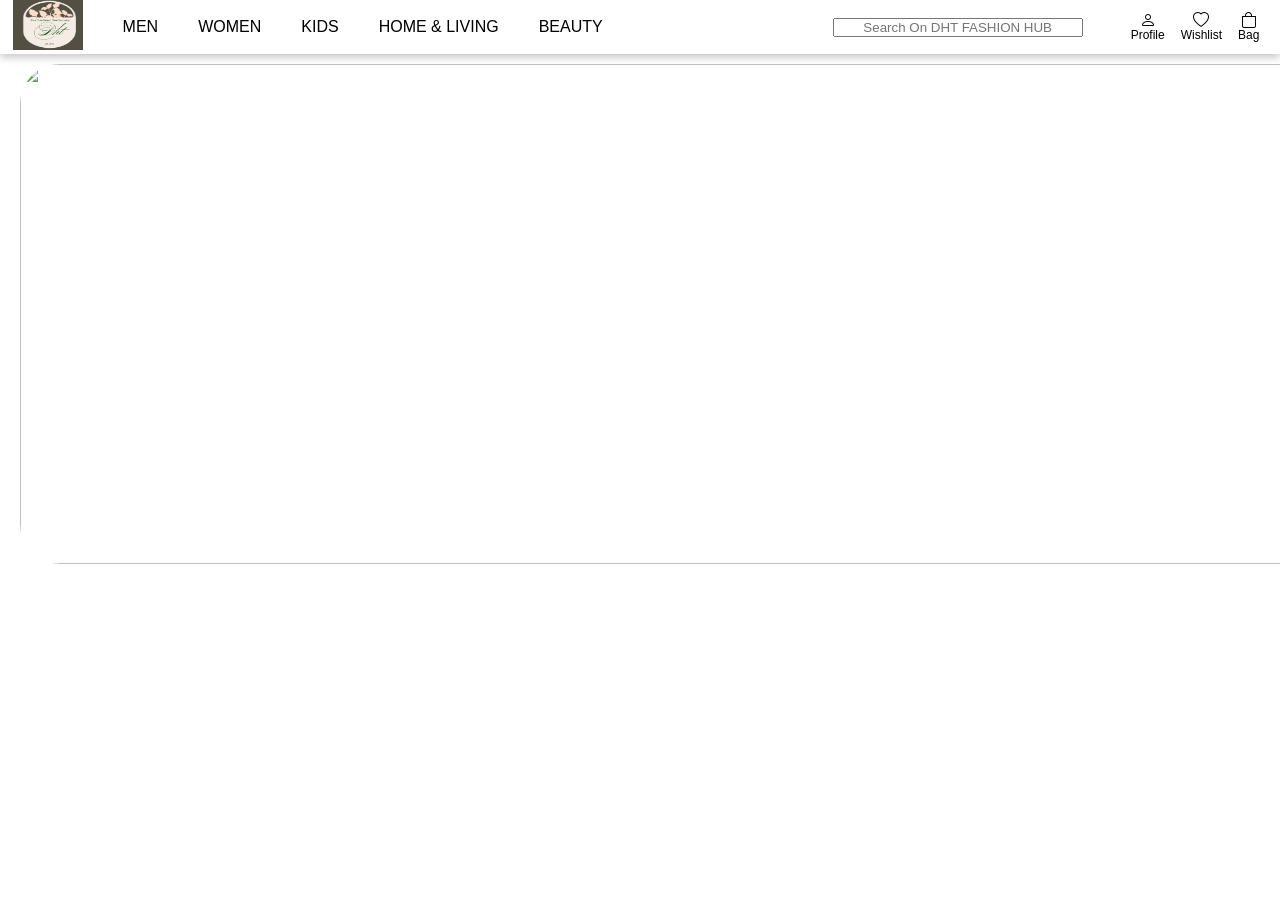
==== commit 9323a668: "Undo logo splash screen changes" ====
--- a/index.html
+++ b/index.html
@@ -8,11 +8,7 @@
    <link rel="stylesheet" href="https://cdn.jsdelivr.net/npm/bootstrap-icons@1.11.3/font/bootstrap-icons.min.css">
 </head>
 
-<body onload="hideSplash()">
-   <div id="splash-screen">
-      <img src="dhtlogo.png" alt="DHT Logo">
-   </div>
-
+<body>
    <nav class="sec-nav">
       <div class="head">
          <img src="dhtlogo.png" height="50px" width="70px">
@@ -813,13 +809,6 @@
    </div>
   
 <script>
-      function hideSplash() {
-         setTimeout(() => {
-            const splash = document.getElementById('splash-screen');
-            splash.classList.add('fade-out');
-         }, 1500); // Show logo for 1.5 seconds
-      }
-
       let slideIndex = 0;
 showSlides();
 
--- a/style.css
+++ b/style.css
@@ -1,35 +1,3 @@
-/* Splash Screen Styles */
-#splash-screen {
-    position: fixed;
-    top: 0;
-    left: 0;
-    width: 100%;
-    height: 100%;
-    background-color: #ffffff;
-    display: flex;
-    justify-content: center;
-    align-items: center;
-    z-index: 9999;
-    transition: opacity 0.5s ease, visibility 0.5s;
-}
-
-#splash-screen img {
-    width: 300px; /* Adjust size as needed */
-    height: auto;
-    animation: pulse 2s infinite ease-in-out;
-}
-
-@keyframes pulse {
-    0% { transform: scale(0.9); opacity: 0.7; }
-    50% { transform: scale(1); opacity: 1; }
-    100% { transform: scale(0.9); opacity: 0.7; }
-}
-
-#splash-screen.fade-out {
-    opacity: 0;
-    visibility: hidden;
-}
-
 * {
     margin: 0%;
     padding: 0%;
